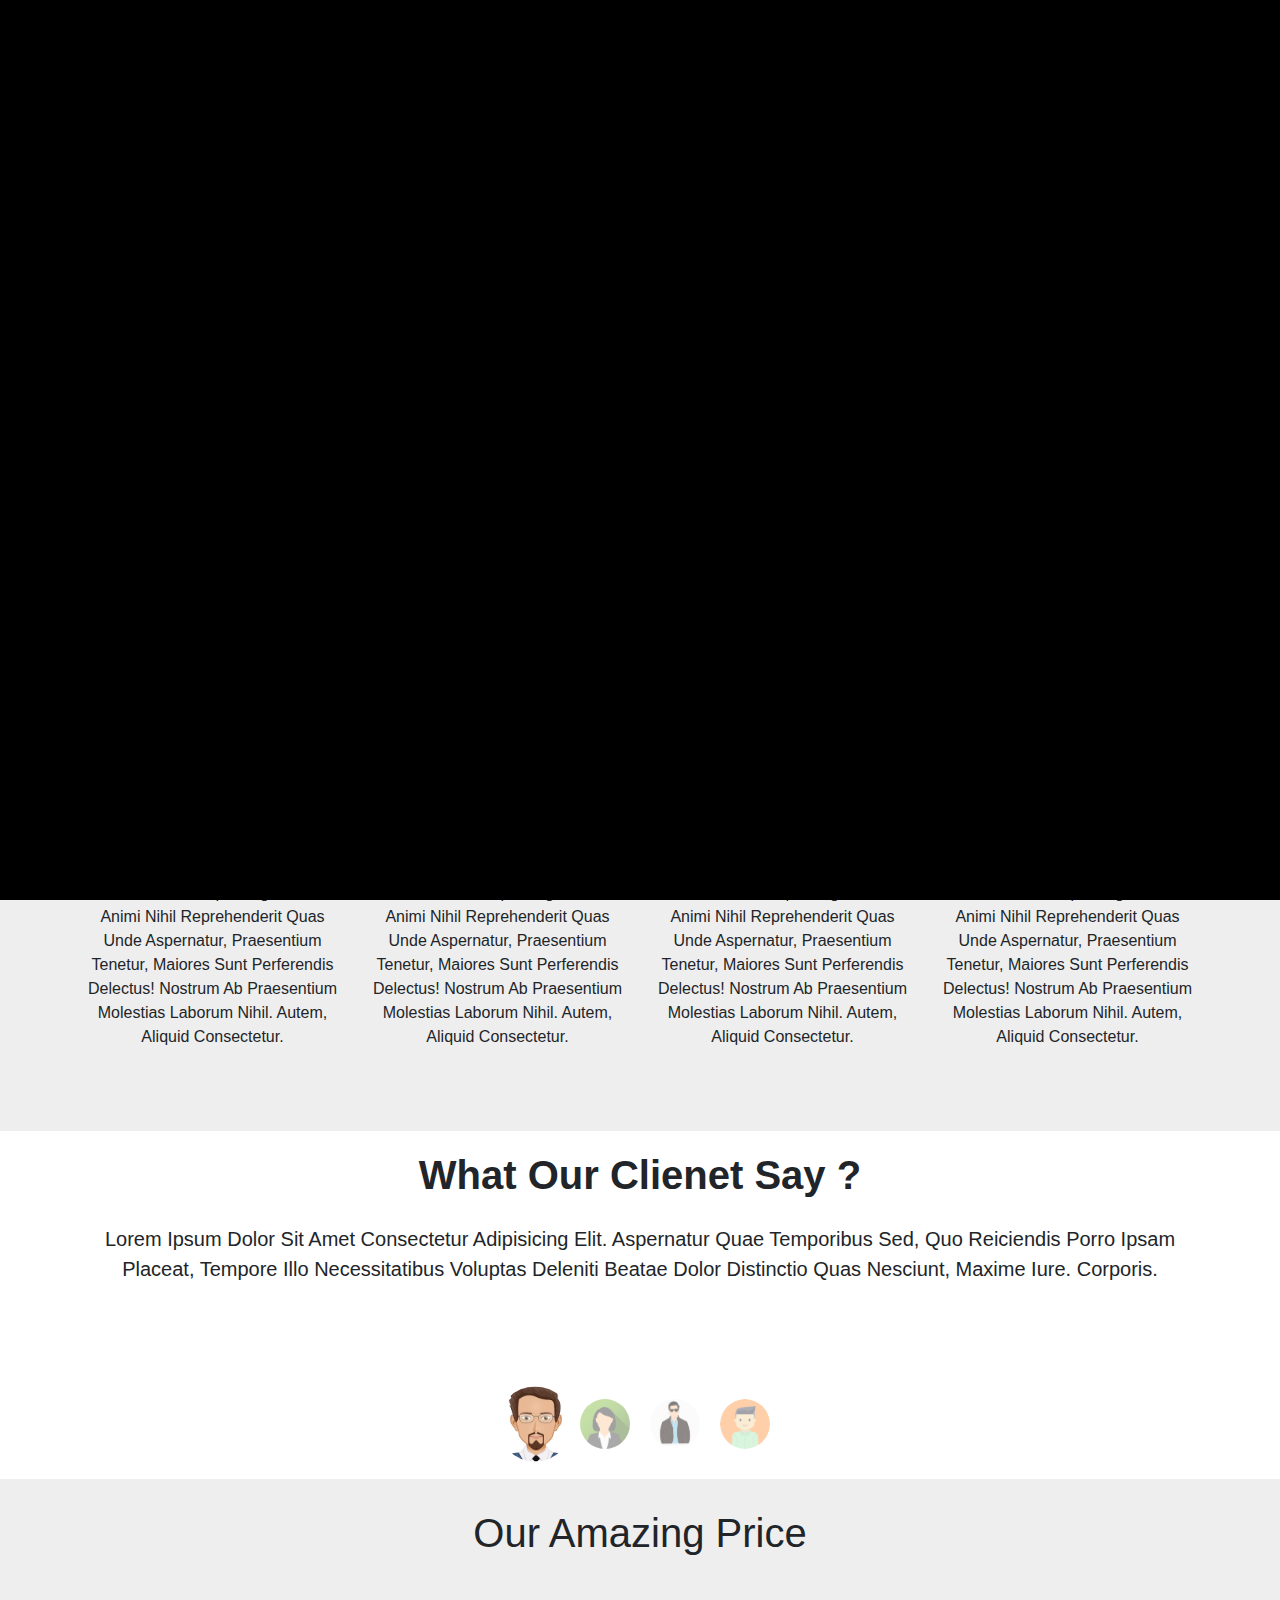
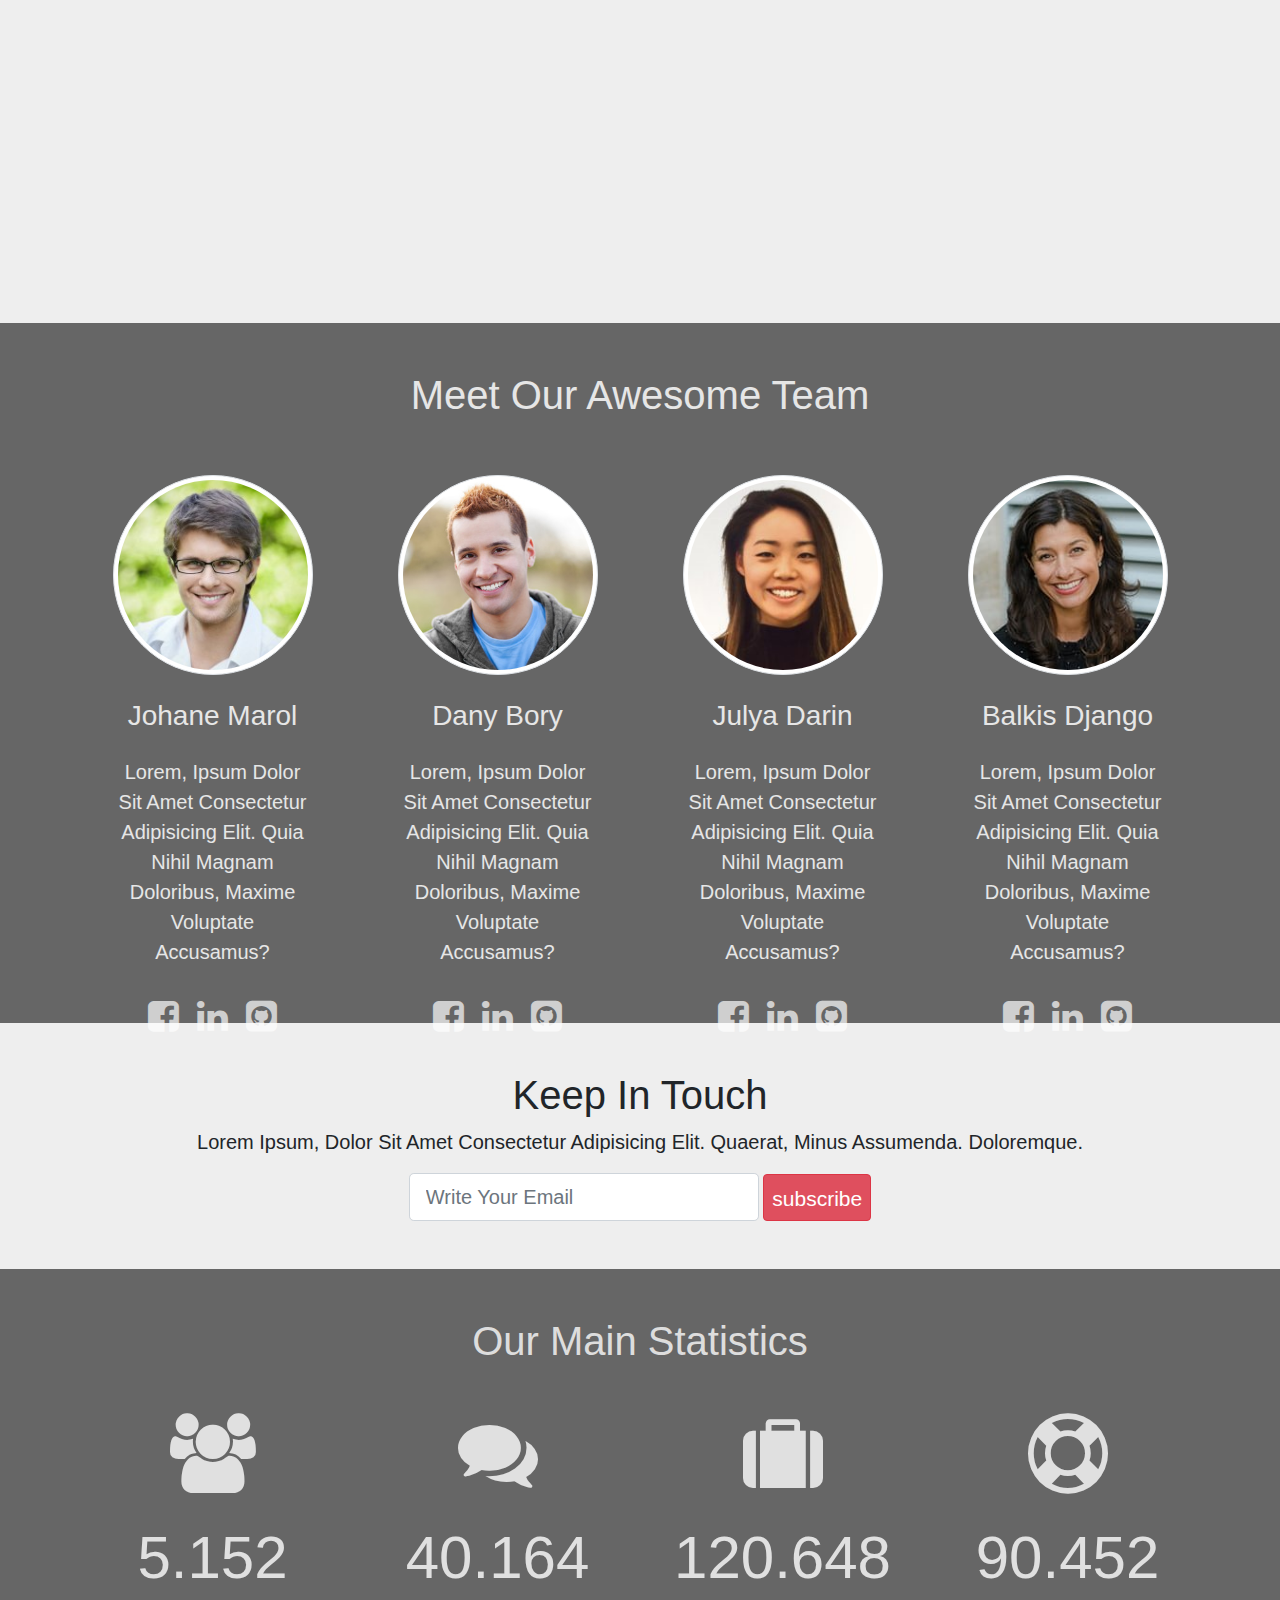
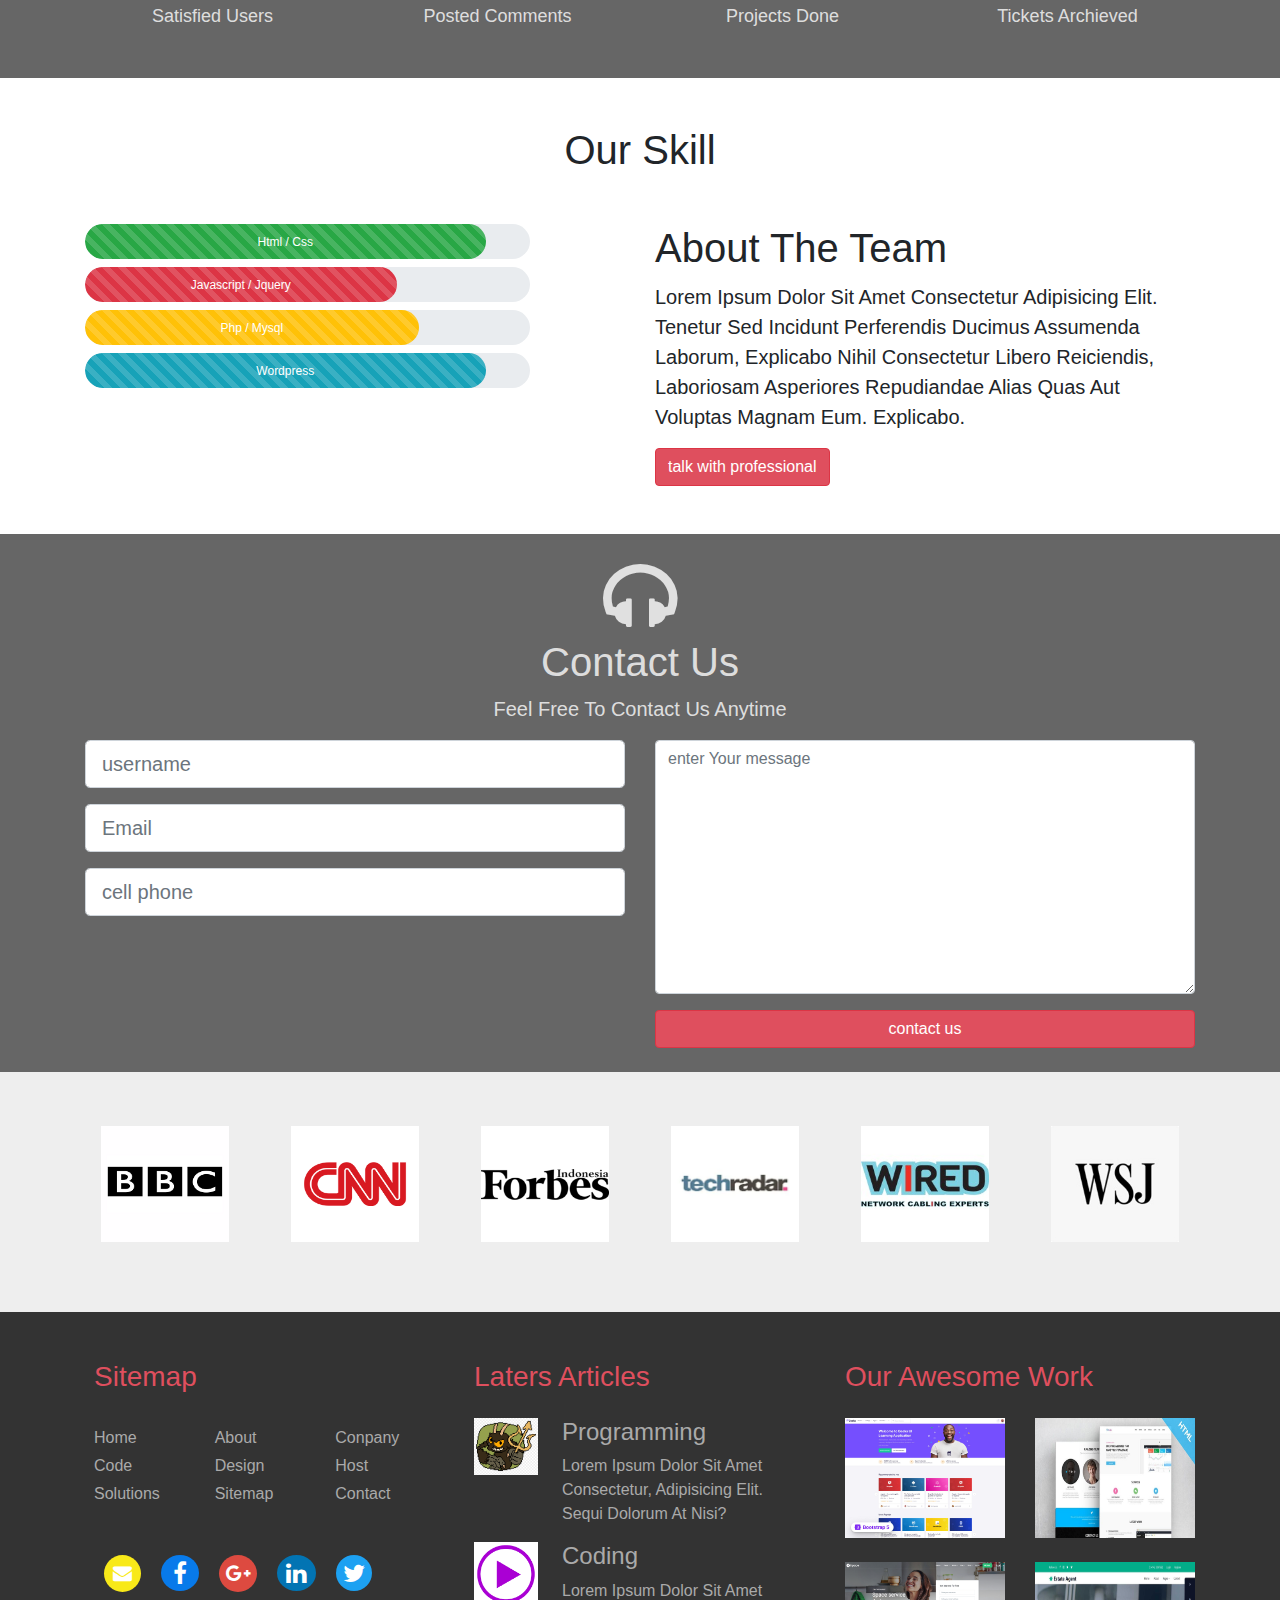
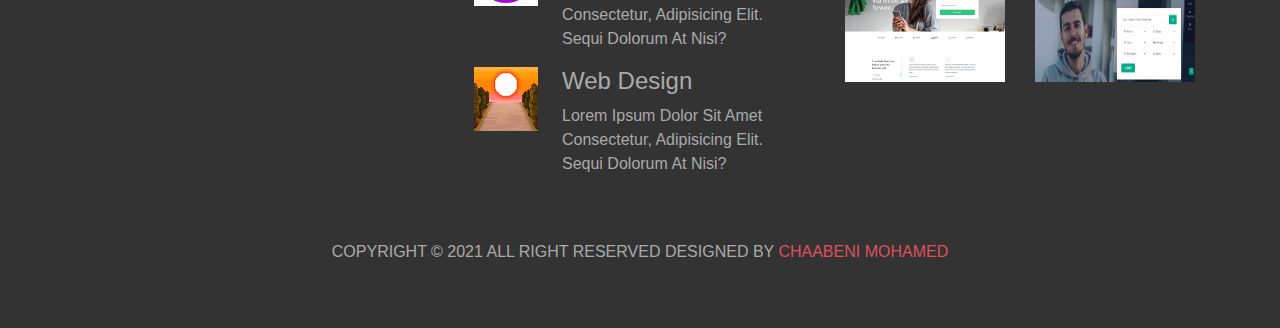
==== index.html @ 526e6161 "add progect to github" ====
<!DOCTYPE html>
<html lang="en">
<head>
    <meta charset="UTF-8">
    <meta http-equiv="X-UA-Compatible" content="IE=edge">
    <meta name="viewport" content="width=device-width, initial-scale=1.0">
    <!-- mobile meta -->
    <meta name="viewport" content="width=device-width, initial-scale=1, shrink-to-fit=no">
    <title>Document</title>
    <link rel="stylesheet" href="https://cdnjs.cloudflare.com/ajax/libs/font-awesome/4.7.0/css/font-awesome.min.css">
    <link rel="stylesheet" href="/css/bootstrap.css">
    <link rel="stylesheet" href="/css/style.css">
    <link rel="stylesheet" href="/css/colors-thime.css">
    <link rel="stylesheet" href="/css/animate.css">
  </head>
<body>
  <!-- start tool box -->
  <section class="option-box non ">
    <div class="color-option">
      <h4>color option</h4>
      <ul class="list-unstyled">
        <li data-value="/css/colors-thime.css"></li>
        <li data-value="/css/blue-thime.css"></li>
        <li data-value="/css/green-thime.css"></li>
        <li data-value="/css/aqua-thime.css"></li>
        <li data-value="/css/indigo-thime.css"></li>
      </ul>
    </div>
    <i class="fa fa-gear fa-2x gear-check "></i>
  </section>
  <!-- end tool box -->
  <!-- start navbar -->
  <nav class="navbar navbar-expand-lg navbar-dark bg-dark fixed-top">
    <div class="container">
    <a class="navbar-brand" href="#">Nav<span>bar</span></a>
    <button class="navbar-toggler" type="button" data-toggle="collapse" data-target="#navbarSupportedContent" aria-controls="navbarSupportedContent" aria-expanded="false" aria-label="Toggle navigation">
      <span class="navbar-toggler-icon"></span>
    </button>
    
    <div class="collapse navbar-collapse" id="navbarSupportedContent">
      <ul class="navbar-nav ml-auto">
        <li class="nav-item active order-lg-0">
          <a class="nav-link" href="#">Home <span class="sr-only">(current)</span></a>
        </li>
        <li class="nav-item order-lg-2">
          <a class="nav-link d-block " href="#">about us</a>
        </li>
        <li class="nav-item order-lg-3">
          <a class="nav-link d-block" href="#">contact</a>
        </li>
        <li class="nav-item order-lg-4">
          <a class="nav-link d-block" href="#">colletion</a>
        </li>
        <li class="nav-item dropdown order-lg-1">
          <a class="nav-link dropdown-toggle d-block" href="#" id="navbarDropdown" role="button" data-toggle="dropdown" aria-haspopup="true" aria-expanded="false">
            services
          </a>
          <div class="dropdown-menu" aria-labelledby="navbarDropdown">
            <a class="dropdown-item" href="#">programming</a>
            <a class="dropdown-item" href="#">web design</a>
            <div class="dropdown-divider"></div>
            <a class="dropdown-item" href="#">mobile aplication</a>
            <a class="dropdown-item" href="#">ui ux</a>
          </div>
        </li>
      </ul>
    </div>
  </div>
</nav>  
      <!-- ent navbar -->
      <!-- start carousel -->
      <div id="carouselExampleIndicators" class="carousel slide" data-ride="carousel">
        <ol class="carousel-indicators">
          <li data-target="#carouselExampleIndicators" data-slide-to="0" class="bolets active"></li>
          <li data-target="#carouselExampleIndicators" data-slide-to="1" class="bolets"></li>
          <li data-target="#carouselExampleIndicators" data-slide-to="2" class="bolets"></li>
          <li data-target="#carouselExampleIndicators" data-slide-to="3" class="bolets"></li>
        </ol>
        <div class="carousel-inner">

          <div class="carousel-item w-100 h-100 active">
            <div class="position-relative img-1 w-100 h-100">
            
            </div>
          </div>

          <div class=" carousel-item w-100 h-100">
            <div class="position-relative img-2 h-100 w-100">
              
            </div>
          </div>

          <div class="carousel-item w-100 h-100">
            <div class="position-relative img-3 w-100 h-100">

            </div>
          </div>

          <div class="carousel-item w-100 h-100">
            <div class="position-relative img-4 w-100 h-100">
      
            </div>
          </div>

        </div>
        <a class="carousel-control-prev" href="#carouselExampleIndicators" role="button" data-slide="prev">
          <!-- <span class="flech carousel-control-prev-icon" aria-hidden="true"></span> -->
          <i class="fa fa-angle-left"></i>
          <span class="sr-only">Previous</span>
        </a>
        <a class="carousel-control-next" href="#carouselExampleIndicators" role="button" data-slide="next">
          <!-- <span class="flech carousel-control-next-icon" aria-hidden="true"></span> -->
          <i class="fa fa-angle-right"></i>
          <span class="sr-only">Next</span>
        </a>
      </div>
      <!-- end carousel -->
      <!-- strt about -->
<section class="about text-center ">
  <div class="container">
    <h1 class="wow bounceInLeft">meet our new template <span>chaabeni lnc.</span></h1>
    <p class="lead wow bounceInRight">hello let me introduce our new template chaabeni lnc. created with all love <strong>bootstrap</strong> 4.0.0</p>
  </div>
</section>
      <!-- end about -->
      <!-- start section features -->
<section class="features">
  <div class="container">
    <h2 class="h1 text-center"> ourfeatures</h2>

    <div class="row">

      <div class="col-lg-3 col-md-6 py-3 wow bounceInLeft">

        <div class="feat text-center">
          <i class="fa fa-check"></i>
          <h3>100% responsive</h3>
          <p>Lorem ipsum dolor sit amet consectetur adipisicing elit. Id, animi nihil reprehenderit quas unde aspernatur, praesentium tenetur, maiores sunt perferendis delectus! Nostrum ab praesentium molestias laborum nihil. Autem, aliquid consectetur.
          </p>
        </div>
        
      </div>

      <div class="col-lg-3 col-md-6 py-3 wow bounceInUp">

        <div class="feat text-center">
          <i class="fa fa-thumbs-o-up"></i>
          <h3>retina ready</h3>
          <p>Lorem ipsum dolor sit amet consectetur adipisicing elit. Id, animi nihil reprehenderit quas unde aspernatur, praesentium tenetur, maiores sunt perferendis delectus! Nostrum ab praesentium molestias laborum nihil. Autem, aliquid consectetur.
          </p>
        </div>
        
      </div>

      <div class="col-lg-3 col-md-6 py-3 wow bounceInDown">

        <div class="feat text-center">
          <i class="fa fas fas fa-eye"></i>
          <h3>awesome display</h3>
          <p>Lorem ipsum dolor sit amet consectetur adipisicing elit. Id, animi nihil reprehenderit quas unde aspernatur, praesentium tenetur, maiores sunt perferendis delectus! Nostrum ab praesentium molestias laborum nihil. Autem, aliquid consectetur.
          </p>
        </div>
        
      </div>

      <div class="col-lg-3 col-md-6 py-3 wow bounceInRight">

        <div class="feat text-center">
          <i class="fa fa-pencil"></i>
          <h3>well documented</h3>
          <p>Lorem ipsum dolor sit amet consectetur adipisicing elit. Id, animi nihil reprehenderit quas unde aspernatur, praesentium tenetur, maiores sunt perferendis delectus! Nostrum ab praesentium molestias laborum nihil. Autem, aliquid consectetur.
          </p>
        </div>
        
      </div>

    </div>
  </div>
  
</section>
      <!--end section features -->
      <!-- start testimonial -->
<section class="testimonial text-center">

  <div class="container">

    <h2 class="h1">what our clienet say ? </h2>

        <!-- testimonial carousal -->
    <div id="testimonial_carousal" class="carousel slide" data-ride="carousel">

      <div class="carousel-inner">

        <div class="carousel-item w-100 h-100 active">
          <p class="lead">Lorem ipsum dolor sit amet consectetur adipisicing elit. Aspernatur quae temporibus sed, quo reiciendis porro ipsam placeat, tempore illo necessitatibus voluptas deleniti beatae dolor distinctio quas nesciunt, maxime iure. Corporis.</p>
        </div>

        <div class=" carousel-item w-100 h-100">
          <p class="lead">Lorem ipsum dolor sit amet consectetur adipisicing elit. Aspernatur quae temporibus sed, quo reiciendis porro ipsam placeat, tempore illo necessitatibus voluptas deleniti beatae dolor distinctio quas nesciunt, maxime iure. Corporis.</p>
        </div>

        <div class="carousel-item w-100 h-100">
          <p class="lead">Lorem ipsum dolor sit amet consectetur adipisicing elit. Aspernatur quae temporibus sed, quo reiciendis porro ipsam placeat, tempore illo necessitatibus voluptas deleniti beatae dolor distinctio quas nesciunt, maxime iure. Corporis.</p>
        </div>

        <div class="carousel-item w-100 h-100">
          <p class="lead">Lorem ipsum dolor sit amet consectetur adipisicing elit. Aspernatur quae temporibus sed, quo reiciendis porro ipsam placeat, tempore illo necessitatibus voluptas deleniti beatae dolor distinctio quas nesciunt, maxime iure. Corporis.</p>
        </div>

      </div>

      <ol class="carousel-indicators">
        <li data-target="#testimonial_carousal" data-slide-to="0" class="bolets active">
        <img src="/images/unnamed.jpg" alt="">
        </li>
        <li data-target="#testimonial_carousal" data-slide-to="1" class="bolets">
          <img src="/images/img_avatar2.png" alt="">
        </li>
        <li data-target="#testimonial_carousal" data-slide-to="2" class="bolets">
          <img src="/images/man-character.png" alt="">
        </li>
        <li data-target="#testimonial_carousal" data-slide-to="3" class="bolets">
          <img src="/images/user.png" alt="">
        </li>
      </ol>

    </div>

  </div>

</section>
      <!-- end testimonial -->
      <!-- start price table -->
<section class="price-table">
  <div class="container">
    <h2 class="h1 text-center">our amazing price</h2>

    <div class="row">

      <div class="col-lg-3 col-md-6 col-sm-12 wow wow bounceInDown">
        <div class="price-box text-center my-lg-0 my-sm-2 my-2">
          <h3>hosting</h3>
          <p>10$</p>
          <ul class="list-unstyled">
            <li>space: 12GB</li>
            <li>emails: 10</li>
            <li>ips: 1IP </li>
            <li>databases: 5</li>
            <li>ftp accounts: 2</li>
          </ul>
          <a href="#"  class="btn btn-danger">order now</a>
        </div>
      </div>

      <div class="col-lg-3 col-md-6 col-sm-12 wow bounceInUp">
        <div class="price-box text-center my-lg-0 my-sm-2 my-2">
          <h3>vps</h3>
          <p>50$</p>
          <ul class="list-unstyled">
            <li>space: 55GB</li>
            <li>emails: 50</li>
            <li>ips: 9IP </li>
            <li>databases: 15</li>
            <li>ftp accounts: 8</li>
          </ul>
          <a href="#"  class="btn btn-danger">order now</a>
        </div>
      </div>

      <div class="col-lg-3 col-md-6 col-sm-12 wow bounceInDown">
        <div class="price-box text-center my-lg-0 my-sm-2 my-2">
          <h3>dedicated</h3>
          <p>70$</p>
          <ul class="list-unstyled">
            <li>space: 75GB</li>
            <li>emails: 70</li>
            <li>ips: 20IP </li>
            <li>databases: 30</li>
            <li>ftp accounts: 14</li>
          </ul>
          <a href="#"  class="btn btn-danger">order now</a>
        </div>
      </div>

      <div class="col-lg-3 col-md-6 col-sm-12 wow bounceInUp">
        <div class="price-box text-center my-lg-0 my-sm-2 my-2">
          <h3>cloud </h3>
          <p>100$</p>
          <ul class="list-unstyled">
            <li>space: 120GB</li>
            <li>emails: 100</li>
            <li>ips: 40IP </li>
            <li>databases: 60</li>
            <li>ftp accounts: 32</li>
          </ul>
          <a href="#"  class="btn btn-danger">order now</a>
        </div>
      </div>

    </div>

  </div>
</section>
      <!-- end price table -->
      <!-- start our team -->
<section class="our-team text-center ">
  
  <div class="team py-5">

    <div class="container">

      <h2 class="h1">meet our awesome team</h2>
      <div class="row">

        <div class="col-lg-3 col-sm-6 col-12 my-sm-5 mx-auto my-5">

          <div class="person">

            <img class="img-thumbnail" src="/images/person-1.jpg" alt="person-1">

            <h3 class="my-4">johane marol</h3>

            <p class="lead">Lorem, ipsum dolor sit amet consectetur adipisicing elit. Quia nihil magnam doloribus, maxime voluptate accusamus?</p>

            <ul class="list-unstyled">

              <li><a href="#"><i class="fa fa-facebook-square"></i></a></li>
              <li><a href="#"><i class="fa fa-linkedin"></i></a></li>
              <li><a href="#"><i class="fa fa-github-square"></i></a></li>  

            </ul>

          </div>

        </div>

        <div class="col-lg-3 col-sm-6 col-12 my-sm-5 mx-auto my-5">

          <div class="person">

            <img class="img-thumbnail" src="/images/person-2.jpg" alt="person-2">

            <h3 class="my-4">dany bory</h3>

            <p class="lead">Lorem, ipsum dolor sit amet consectetur adipisicing elit. Quia nihil magnam doloribus, maxime voluptate accusamus?</p>

            <ul class="list-unstyled">

              <li><a href="#"><i class="fa fa-facebook-square"></i></a></li>
              <li><a href="#"><i class="fa fa-linkedin"></i></a></li>
              <li><a href="#"><i class="fa fa-github-square"></i></a></li>  

            </ul>

          </div>

        </div>

        <div class="col-lg-3 col-sm-6 col-12 my-sm-5 mx-auto my-5">

          <div class="person">

            <img class="img-thumbnail" src="/images/person-3.jpg" alt="person-3">

            <h3 class="my-4">julya darin</h3>

            <p class="lead">Lorem, ipsum dolor sit amet consectetur adipisicing elit. Quia nihil magnam doloribus, maxime voluptate accusamus?</p>

            <ul class="list-unstyled">

              <li><a href="#"><i class="fa fa-facebook-square"></i></a></li>
              <li><a href="#"><i class="fa fa-linkedin"></i></a></li>
              <li><a href="#"><i class="fa fa-github-square"></i></a></li>  

            </ul>

          </div>

        </div>

        <div class="col-lg-3 col-sm-6 col-12 my-sm-5 mx-auto my-5">
          
          <div class="person">
            <img class="img-thumbnail" src="/images/person-4.jpg" alt="person-4">

            <h3 class="my-4">balkis django</h3>

            <p class="lead">Lorem, ipsum dolor sit amet consectetur adipisicing elit. Quia nihil magnam doloribus, maxime voluptate accusamus?</p>

            <ul class="list-unstyled">

              <li><a href="#"><i class="fa fa-facebook-square"></i></a></li>
              <li><a href="#"><i class="fa fa-linkedin"></i></a></li>
              <li><a href="#"><i class="fa fa-github-square"></i></a></li>  

            </ul>

          </div>

        </div>

      </div>

    </div>

  </div>

</section>
      <!-- end our team -->
      <!-- start subscribe -->
<section class="subscribe text-center py-5">

  <div class="container">

    <h2 class="h1">keep in touch</h2>

    <p class="lead">Lorem ipsum, dolor sit amet consectetur adipisicing elit. Quaerat, minus assumenda. Doloremque.</p>

    <form class="form-inline d-inline-block mx-auto input-group-lg" action="">

      <input class="form-control" type="text" placeholder="Write Your Email">

      <button class="btn btn-danger input-group-lg">subscribe</button>

    </form>

  </div>

</section>
      <!-- end subscribe -->
      <!-- start stats -->
<section class="stats text-center ">

  <div class="overlay py-5">
    
    <div class="container">

      <h2 class="h1 mb-5">our main statistics</h2>

      <div class="row">

        <div class="col-lg-3 col-md-6 col-sm-12 mb-lg-0 mb-sm-4 mb-4">

          <div class="stats-data">
            <i class="fa fa-users fa-5x"></i>
            <p>5.152</p>
            <span>satisfied users</span>
          </div>

        </div>

        <div class="col-lg-3 col-md-6 col-sm-12 mb-lg-0 mb-sm-4 mb-4">

          <div class="stats-data">
            <i class="fa fa-comments fa-5x"></i>
            <p>40.164</p>
            <span>posted comments</span>
          </div>

        </div>

        <div class="col-lg-3 col-md-6 col-sm-12 mb-lg-0 mb-sm-4 mb-4">

          <div class="stats-data">
            <i class="fa fa-suitcase fa-5x"></i>
            <p>120.648</p>
            <span>projects done</span>
          </div>

        </div>

        <div class="col-lg-3 col-md-6 col-sm-12 mb-lg-0 mb-sm-4 mb-4">

          <div class="stats-data">
            <i class="fa fa-support  fa-5x"></i>
            <p>90.452</p>
            <span>tickets archieved</span>
          </div>

        </div>

      </div>


    </div>

  </div>

</section>
      <!-- end stats -->
      <!-- start our skill -->
  <section class="our-skill py-5 ">

    <div class="container">

      <h2 class="h1 text-center">our skill</h2>

      <div class="row">
        <!-- start progress skill -->
        <div class="col-md-5">
          <div class="skills">

            <div class="progress mb-2">
              <div class="progress-bar progress-bar-striped progress-bar-animated bg-success" role="progressbar" aria-valuenow="50" aria-valuemin="0" aria-valuemax="100" style="width:90%">
                html / css 
              </div>
            </div>

            <div class="progress mb-2">
              <div class="progress-bar progress-bar-striped progress-bar-animated bg-danger" role="progressbar" aria-valuenow="70" aria-valuemin="0" aria-valuemax="100" style="width:70%">
                javascript / jquery
              </div>
            </div>

            <div class="progress mb-2">
              <div class="progress-bar progress-bar-striped progress-bar-animated bg-warning" role="progressbar" aria-valuenow="75" aria-valuemin="0" aria-valuemax="100" style="width:75%">
                php / mysql 
              </div>
              
            </div>

            <div class="progress mb-2">
              <div class="progress-bar progress-bar-striped progress-bar-animated bg-info" role="progressbar" aria-valuenow="90" aria-valuemin="0" aria-valuemax="100" style="width:90%">
                wordpress
              </div>
              
            </div>

          </div>
        </div>
        <!-- end progress skill -->

        <!-- start team info -->
        <div class="col-md-6 offset-md-1">

          <div class="skils-info">
            <h2 class="h1">about the team </h2>
            <p class="lead">Lorem ipsum dolor sit amet consectetur adipisicing elit. Tenetur sed incidunt perferendis ducimus assumenda laborum, explicabo nihil consectetur libero reiciendis, laboriosam asperiores repudiandae alias quas aut voluptas magnam eum. Explicabo.</p>
            <button class="btn btn-danger">talk with professional</button>
          </div>

        </div>
        <!-- end team info -->
        
      </div>

  </div>

  </section>
      <!-- end our skill -->
      <!-- start contact us -->
<section class="contact-us text-center ">

  <div class="overlay py-4">

    <div class="container">

        <i class="fa fa-headphones fa-5x"></i>
        <h2 class="h1">contact us</h2>
        <p class="lead">feel free to contact us anytime</p>

        <form role="form">

          <div class="row">

            <div class="col-md-6 col-sm12">

              <div class="form-group">
                <input type="text" class="form-control form-control-lg" placeholder="username">
              </div>

              <div class="form-group">
                <input type="text" class="form-control form-control-lg" placeholder="Email">
              </div>

              <div class="form-group">
                <input type="text" class="form-control form-control-lg" placeholder="cell phone">
              </div>

            </div>

            <div class="col-md-6 col-sm12">
              <div class="form-group">
                <textarea class="form-control" cols="30" rows="10" placeholder="enter Your message"></textarea>
              </div>
              <button class="btn btn-danger btn-block">contact us</button>
            </div>

          </div>

        </form>

    </div>

  </div>

</section>
      <!-- end contact us -->
      <!-- start our client -->
<section class="our-client py-5">

  <div class="container">
    
    <ul class="list-unstyled">
      <div class="row">
      
        <li class="col-md-2 col-6">
          <img class="" src="/images/our client/bbc.png" alt="">
        </li>
        <li class="col-md-2 col-6">
          <img src="/images/our client/cnn.png" alt="">
        </li>
        <li class="col-md-2 col-6">
          <img src="/images/our client/forbes.png" alt="">
        </li>
        <li class="col-md-2 col-6">
          <img src="/images/our client/TechRadar.webp" alt="">
        </li>
        <li class="col-md-2 col-6">
          <img src="/images/our client/wired.jpg" alt="">
        </li>
        <li class="col-md-2 col-6">
          <img src="/images/our client/wsj.jpg" alt="">
        </li>
      </div>

      </ul>

  </div>

</section>
      <!-- end our client -->
      <!-- start footer -->
<section class="footer py-5">

  <div class="container">

    <div class="row">
      <div class="col-lg-4 col-md-6 px-4">
        <h3 class="pb-4 ">sitemap</h3>
        <ul class="list-unstyled">
          <div class="row">
            <li class="col-4 mb-1">home</li>
            <li class="col-4 mb-1">about</li>
            <li class="col-4 mb-1">conpany</li>
            <li class="col-4 mb-1">code</li>
            <li class="col-4 mb-1">design</li>
            <li class="col-4 mb-1">host</li>
            <li class="col-4 mb-1">solutions</li>
            <li class="col-4 mb-1">sitemap</li>
            <li class="col-4 mb-1">contact</li>
          </div>
        </ul>

        <ul class="list-unstyled icons">
          <li><i class="fa fa-envelope"></i></li>
          <li><i class="fa fa-facebook-f"></i></li>
          <li><i class="fa fa-google-plus"></i></li>
          <li><i class="fa fa-linkedin"></i></li>
          <li><i class="fa fa-twitter"></i></li>
        </ul>

      </div>

      <dic class="col-lg-4 col-md-6 px-4">

        <h3 class="mb-4">laters articles</h3>

        <di class="media">

          <a href="#">
            <img class="" src="/images/small images/image-small-1.png" alt="">
          </a>

          <div class="media-body ml-4">
            <h4 class="">programming</h4>
            <p>Lorem ipsum dolor sit amet consectetur, adipisicing elit. Sequi dolorum at  nisi?</p>
          </div>

        </di>

        <di class="media">

          <a href="#">
            <img class="" src="/images/small images/image-small-2.png" alt="">
          </a>

          <div class="media-body ml-4">
            <h4 class="">coding</h4>
            <p>Lorem ipsum dolor sit amet consectetur, adipisicing elit. Sequi dolorum at  nisi?</p>
          </div>

        </di>

        <di class="media">

          <a href="#">
            <img class="" src="/images/small images/image-small-3.png" alt="">
          </a>

          <div class="media-body ml-4">
            <h4 class="">web design</h4>
            <p>Lorem ipsum dolor sit amet consectetur, adipisicing elit. Sequi dolorum at  nisi?</p>
          </div>

        </di>

      </dic>
      <dic class="col-lg-4 our-work">

        <h3 class="mb-4">our awesome work</h3>
        <div class="row">
          <img class="col-6 mb-4" src="/images/our work/work-1.jpg" alt="work-1">
          <img class="col-6 mb-4" src="/images/our work/work-2.jpg" alt="work-2">
          <img class="col-6" src="/images/our work/work-3.jpg" alt="work-3">
          <img class="col-6" src="/images/our work/work-4.jpg" alt="work-4">
        </div>
      </dic>
    </div>

    <div class="COPYRIGHT mt-5">
      <p>COPYRIGHT © 2021 ALL RIGHT RESERVED DESIGNED BY <span>CHAABENI MOHAMED</span></p>
    </div>

  </div>

</section>
      <!-- end footer -->
          <!-- start loader -->
<section class="loading">
  <div class="loader">Loading...</div>
</section>
          <!-- end loader -->
          <!-- start button to top -->
<div class="to-top">
  
    <i class="	fa fa-chevron-up"></i>
  
</div>

          <!-- end button to top -->

          
    <script src="/js/jquery-min.js"></script>
    <script src="/js/jquery.nicescroll.min.js" ></script>
    <script src="/js/bootstrap.min.js"></script>
    <script src="/js/wow.min.js"></script>
    <script>new WOW().init();</script>
    <script src="/js/carousel.js"></script>
</body>
</html>
---- css/style.css ----
/* general */

body {
    padding-top: 63px;
    text-transform: capitalize;
    overflow: hidden;
}

.fjd {
    color: rgb(0, 0, 0);
}

h1 {
    font-size: 2em ;
}

.overlay {
    background-color: rgb(0, 0, 0,0.6);
    color: rgb(255, 255, 255,0.8);
}

html {
    scroll-behavior: smooth;
}

.features , .price-table {
    overflow: hidden;
}

/* start tool box */

.non {
    left: -167px;
}

.shaw {
    left: 0px;
}

.option-box {
    position: fixed;
    top: 100px;
    z-index: 9999;
    transition: all .3s;
}

.option-box .color-option {
    float: left;
    background-color: black;
    color: #fff;
    overflow: hidden;
    padding: 10px;
    border: 2px solid ;
}

.option-box .color-option ul {
    margin-top: 15px;
    margin-bottom: 0px;
}

.option-box .color-option ul li {
    width: 20px;
    height: 20px;
    display: inline-block;
    margin-right: 5px;
    border-radius: 50%;
    cursor: pointer;
}

.option-box .gear-check {
    padding: 10px;
    cursor: pointer;
}

            /* end tool box */

            /* start navbar */
.box {
    background-color: blue;
    padding: 10px ;
    color: #fff ;
    outline: 2px solid #fff;
    text-align: center;
}

.nav-item a {
    display: inline-block;
}

.nav-item.dropdown a , .nav-item a {
    transition: .5s;
}

.nav-item a:hover:not(.nav-item.active a ,
.nav-link.dropdown-toggle , .dropdown-item , .nav-link.disabled )  {
    background-color: rgba(255, 255, 255, 0.575);
}

.nav-item.dropdown a.dropdown-item:hover {
    padding-left: 40px;
}

.dropdown-menu.show {
    box-shadow: 3px 3px 8px rgb(114, 114, 114);
}

.nav-link.disabled {
    cursor: no-drop;
}

.navbar-brand {
    font-size: 25px;
}

            /* end navbar */
            /* start carousel */
.carousel.slide {
    height: 377px;
}

.img-1 {
    background-image: url(/images/01.jpg);
}

.img-2 {
    background-image: url(/images/02.jpg);
}

.img-3 {
    background-image: url(/images/03.jpg);
}

.img-4 {
    background-image: url(/images/05.jpg);
}

.img-1 ,.img-2 , .img-3 , .img-4 {
    background-repeat: no-repeat;
    background-size: cover;
    background-position: center;
}

.carousel-inner {
    width: 100%;
    height: 100%;
}

.bolets {
    cursor: pointer;
    border-radius: 2px;
    transition: height .3s ;
}

.bolets:hover , .bolets.active  {
    height: 5px;
}


.carousel-control-next .fa , .carousel-control-prev .fa {
    font-size: 38px;
    background: rgba(0, 0, 0,0.4);
    color: rgba(255, 255, 255,0.5);
    border-radius: 100%;
    height: 50px;
    width: 50px;
    display: flex;
    justify-content: center;
    align-items: center;
    transition: .5s;
}

.carousel-control-next:hover > .fa ,  
.carousel-control-prev:hover > .fa {
    color:#fff;
}
            /* end carousel */
            /* start about */
.about {
    margin: 60px 0px;
}

.about h1 {
    font-weight: bold;
}
.about .lead {
    font-size: 25px;
}
            /* end about */
            /* start section features */
.features {
    padding: 50px 0px;
    background-color: #eee;
}

.feat .fa {
    font-size: 35px;
    margin-bottom: 15px;
}
            /* end section features */
            /* start testimonial */
.testimonial {
    padding: 20px 0px ;
}

.testimonial .h1 {
    font-weight: bold;
    margin-bottom: 25px;
}

.testimonial .carousel {
    height: 175px;
}

.testimonial .carousel .carousel-item {
    background-color: #fff;
}

.testimonial .carousel-indicators {
    position: static;
    width: 100%;
    margin: auto;
}

.testimonial .carousel .bolets {
    width: 50px;
    height: 50px;
    text-indent: 0px;
    opacity: .5;
    margin: 0px 10px ;
    transition: transform .5s;
    border-radius: 50%;
    overflow: hidden;
}

.testimonial .carousel .bolets img {
    max-width: 100%;
    max-height: 100% ;
}

.testimonial .carousel .bolets.active {
    opacity: 1;
    transform: scale( 1.5 ) ;
}

.testimonial .carousel .bolets:hover {
    transform: scale( 1.5 ) ;
}
            /* end testimonial */
            /* start price table */
.price-table {
    margin-top: 60px;
    background-color: #eee ;
    padding: 30px 0px ;
}

.price-table .h1 {
    margin-bottom: 30px;
}

.price-table .price-box {
    background-color:#fff;
    padding: 10px;
    border: 1px solid #ddd;
}

.price-box h3 {
    margin-bottom: 15px ;
}

.price-box p {
    font-size: 30px;
}

            /* end price table */
            /* start our team */
.our-team {
    background: url(/images/technology.jpg) no-repeat center fixed ;
    background-size:cover ;
}

.our-team .team {
    background-color: rgb(0, 0, 0,0.6);
    min-height: 600px;
    color: rgb(230, 230, 230);
    min-height: 700px;
    
}

.our-team .person {
    width: 200px;
    height: 200px;
    text-align: center;
    margin: auto;
}

.our-team .person img {
    width: 100%;
    max-height: 100%;
    border-radius: 50%;
}

.our-team .person ul li {
    display: inline-block;
    padding: 7px;
    font-size: 36px;
}

.our-team .person ul li a {
    color: rgb(255, 255, 255,0.7);
    transition: color 0.3s ;
}

.our-team .person ul li a:hover {
    color: rgb(255, 255, 255);
}


            /* end our team */
            /* start subscribe */
.subscribe {
    background-color: #eee;
}

.subscribe input  {
    width: 350px !important ;
}

.subscribe button {
    font-size: 21px;
    padding: 8px;
    height: 47px;   
}
            /* end subscribe */
            /* start stats */
.stats {
    background: url(/images/stats.jpg) no-repeat center center fixed ;
    background-size: cover;
    min-height: 300px;
}

.stats .overlay {
    background-color: rgb(0, 0, 0,0.6);
    color: rgb(255, 255, 255,0.8);
    min-height: 300px;
}

.stats .stats-data {
    transition: color .5s;
    color: rgb(255, 255, 255,0.8);
}

.stats .stats-data:hover {
    color: #fff;
}

.stats .stats-data p {
    margin-top: 20px ;
    margin-bottom: 0px;
    font-size: 60px;
}

.stats span {
    font-size: 18px;
}
            /* end stats */
            /* start our skill */   
.our-skill .h1 {
    margin-bottom: 50px;
}

.our-skill .progress-bar ,
.our-skill .progress{
    border-radius: 50px;
}

.our-skill .progress {
    height: 35px;
}

.skils-info .h1 {
    margin-bottom: 10px;
}
            /* end our skill */
            /* start contact us */
.contact-us {
    background: url(/images/contact.png) no-repeat center center fixed;
    background-size:cover ;
    min-height: 300px;
}

.contact-us .overlay {
    min-height: inherit;
}
            /* end contact us */
            /* start our client */
.our-client {
    background: #eee;
}

.our-client ul li {
    display: flex;
    justify-content: center;
    align-items: center;
}

.our-client ul li img {
    width: 80%;
    height: 90%;
    margin: auto;
}
            /* end our client */
            /* start footer */
.footer {
    background: #333;
    color:#aaa;
}

.footer li {
    transition: all 0.5s;
    cursor: pointer;
}

.footer li:hover:not(.footer .icons li) {color: #fff;}

.footer .icons {
    margin-top: 35px;
    display: flex;
    align-items: center;
}

.footer .icons li {
    display: inline-block;
    margin: 10px;
}

.footer .icons .fa {
    color: #fff;
    padding: 6px;
    border-radius: 50%;
    font-size: 24px;
}

.footer .icons .fa-envelope {
    background-color: rgb(248, 233, 25);
    font-size: 19px;
    padding: 9px;
}

.footer .icons .fa-facebook-f {
    background-color: #087aea;
    padding: 6px 12px;
}

.footer .icons .fa-google-plus {
    background-color: #dd4a40;
    font-size: 19px;
    padding: 9px 7px;
}

.footer .icons .fa-linkedin {
    background-color: #0274b3;
    padding: 6px 9px;
}

.footer .icons .fa-twitter {
    background-color: #1da1f2 ;
    padding: 6px 7px;
}

.footer .media img {
    max-width: 64px;
    max-height: 64px;
}

.footer .our-work img {
    width: 100px;
}

.footer .COPYRIGHT {
    text-align: center;
}
            /* end footer */
            /* start loding */
.loading {
    position: fixed;
    top: 0px;
    left: 0px;
    background-color: rgba(0, 0, 0 );
    width: 100%;
    height: 100%;
    z-index: 9999;
}
            /* end loding */
            /* start loader */
.loader {
    color: #d56d6d;
    font-size: 90px;
    text-indent: -9999em;
    overflow: hidden;
    width: 1em;
    height: 1em;
    border-radius: 50%;
    margin: 406px auto;
    position: relative;
    -webkit-transform: translateZ(0);
    -ms-transform: translateZ(0);
    transform: translateZ(0);
    -webkit-animation: load6 1.7s infinite ease, round 1.7s infinite ease;
    animation: load6 1.7s infinite ease, round 1.7s infinite ease;
    }
    @-webkit-keyframes load6 {
    0% {
        box-shadow: 0 -0.83em 0 -0.4em, 0 -0.83em 0 -0.42em, 0 -0.83em 0 -0.44em, 0 -0.83em 0 -0.46em, 0 -0.83em 0 -0.477em;
    }
    5%,
    95% {
        box-shadow: 0 -0.83em 0 -0.4em, 0 -0.83em 0 -0.42em, 0 -0.83em 0 -0.44em, 0 -0.83em 0 -0.46em, 0 -0.83em 0 -0.477em;
    }
    10%,
    59% {
        box-shadow: 0 -0.83em 0 -0.4em, -0.087em -0.825em 0 -0.42em, -0.173em -0.812em 0 -0.44em, -0.256em -0.789em 0 -0.46em, -0.297em -0.775em 0 -0.477em;
    }
    20% {
        box-shadow: 0 -0.83em 0 -0.4em, -0.338em -0.758em 0 -0.42em, -0.555em -0.617em 0 -0.44em, -0.671em -0.488em 0 -0.46em, -0.749em -0.34em 0 -0.477em;
    }
    38% {
        box-shadow: 0 -0.83em 0 -0.4em, -0.377em -0.74em 0 -0.42em, -0.645em -0.522em 0 -0.44em, -0.775em -0.297em 0 -0.46em, -0.82em -0.09em 0 -0.477em;
    }
    100% {
        box-shadow: 0 -0.83em 0 -0.4em, 0 -0.83em 0 -0.42em, 0 -0.83em 0 -0.44em, 0 -0.83em 0 -0.46em, 0 -0.83em 0 -0.477em;
    }
    }
    @keyframes load6 {
    0% {
        box-shadow: 0 -0.83em 0 -0.4em, 0 -0.83em 0 -0.42em, 0 -0.83em 0 -0.44em, 0 -0.83em 0 -0.46em, 0 -0.83em 0 -0.477em;
    }
    5%,
    95% {
        box-shadow: 0 -0.83em 0 -0.4em, 0 -0.83em 0 -0.42em, 0 -0.83em 0 -0.44em, 0 -0.83em 0 -0.46em, 0 -0.83em 0 -0.477em;
    }
    10%,
    59% {
        box-shadow: 0 -0.83em 0 -0.4em, -0.087em -0.825em 0 -0.42em, -0.173em -0.812em 0 -0.44em, -0.256em -0.789em 0 -0.46em, -0.297em -0.775em 0 -0.477em;
    }
    20% {
        box-shadow: 0 -0.83em 0 -0.4em, -0.338em -0.758em 0 -0.42em, -0.555em -0.617em 0 -0.44em, -0.671em -0.488em 0 -0.46em, -0.749em -0.34em 0 -0.477em;
    }
    38% {
        box-shadow: 0 -0.83em 0 -0.4em, -0.377em -0.74em 0 -0.42em, -0.645em -0.522em 0 -0.44em, -0.775em -0.297em 0 -0.46em, -0.82em -0.09em 0 -0.477em;
    }
    100% {
        box-shadow: 0 -0.83em 0 -0.4em, 0 -0.83em 0 -0.42em, 0 -0.83em 0 -0.44em, 0 -0.83em 0 -0.46em, 0 -0.83em 0 -0.477em;
    }
    }
    @-webkit-keyframes round {
    0% {
        -webkit-transform: rotate(0deg);
        transform: rotate(0deg);
    }
    100% {
        -webkit-transform: rotate(360deg);
        transform: rotate(360deg);
    }
    }
    @keyframes round {
    0% {
        -webkit-transform: rotate(0deg);
        transform: rotate(0deg);
    }
    100% {
        -webkit-transform: rotate(360deg);
        transform: rotate(360deg);
    }
    }
            /* end loader */
            /* start button to top  */
.to-top {
    width: 50px;
    height: 50px;
    position: fixed;
    color: #fff;
    bottom: 10px;
    z-index: 999;
    text-align: center;
    line-height: 45px;
    font-size: 30px;
    cursor: pointer;
    right:-51px ;
    transition: all .5s;
}

.to-top:hover {

}


            /* end button to top */
            /* start media query */
/* Extra Small */
@media(max-width:767px){
            /* start dropdown menu */
.dropdown-menu {
    transition: all .5s;
}
            /* end dropdown-menu */
            /* start our team */
    .our-team .team {
        min-height: 1160px;
    }

    .our-team .team .h1 {
        margin-bottom: -17px;
    }

    .our-team .col-lg-3 {
        min-height: 488px ;
        }
            /* end our team */
            /* start subscribe */
    .subscribe input  {
        display: inline;
        width: 200px !important;
    }
            /* end subscribe */
}

/* Small */
@media(min-width:768px) and (max-width:991px){
            /* start our team */

    .our-team .team {
        min-height: 1160px;
    }

    .our-team .team .h1 {
        margin-bottom: -17px;
    }

    .our-team .col-lg-3 {
        min-height: 388px ;
    }
            /* end our team */
}

/* Medium */
@media(min-width:992px) and (max-width:1199px){}

/* Large */
@media(min-width:1200px){}

            /* end media query */
---- css/colors-thime.css ----
/* start default color */
.option-box .gear-check , 
.active , 
.btn-outline-success:hover ,
.nav-item.dropdown a:hover ,
.btn-danger ,
.btn-danger.disabled, 
.btn-danger:disabled  {
    background-color: #df4f5e ;
}

.option-box .gear-check , 
.btn-outline-success:hover ,
.nav-item.dropdown a:hover ,
.btn-danger.disabled, 
.btn-danger:disabled {
    color: #fff;
}

.to-top {
    background-color: rgba(	221,78,92 , 0.7) ;
}

.btn-outline-success ,
.btn-outline-success:hover , 
.option-box .color-option ,
.btn-danger.disabled, 
.btn-danger:disabled {
    border-color:  #df4f5e;
}

.navbar-brand span ,
.btn-outline-success ,
.about h1 span ,
.feat .fa ,
.price-box h3 ,
.footer h3 ,
.footer .COPYRIGHT span {
    color:  #df4f5e;
}

            /* end default color */
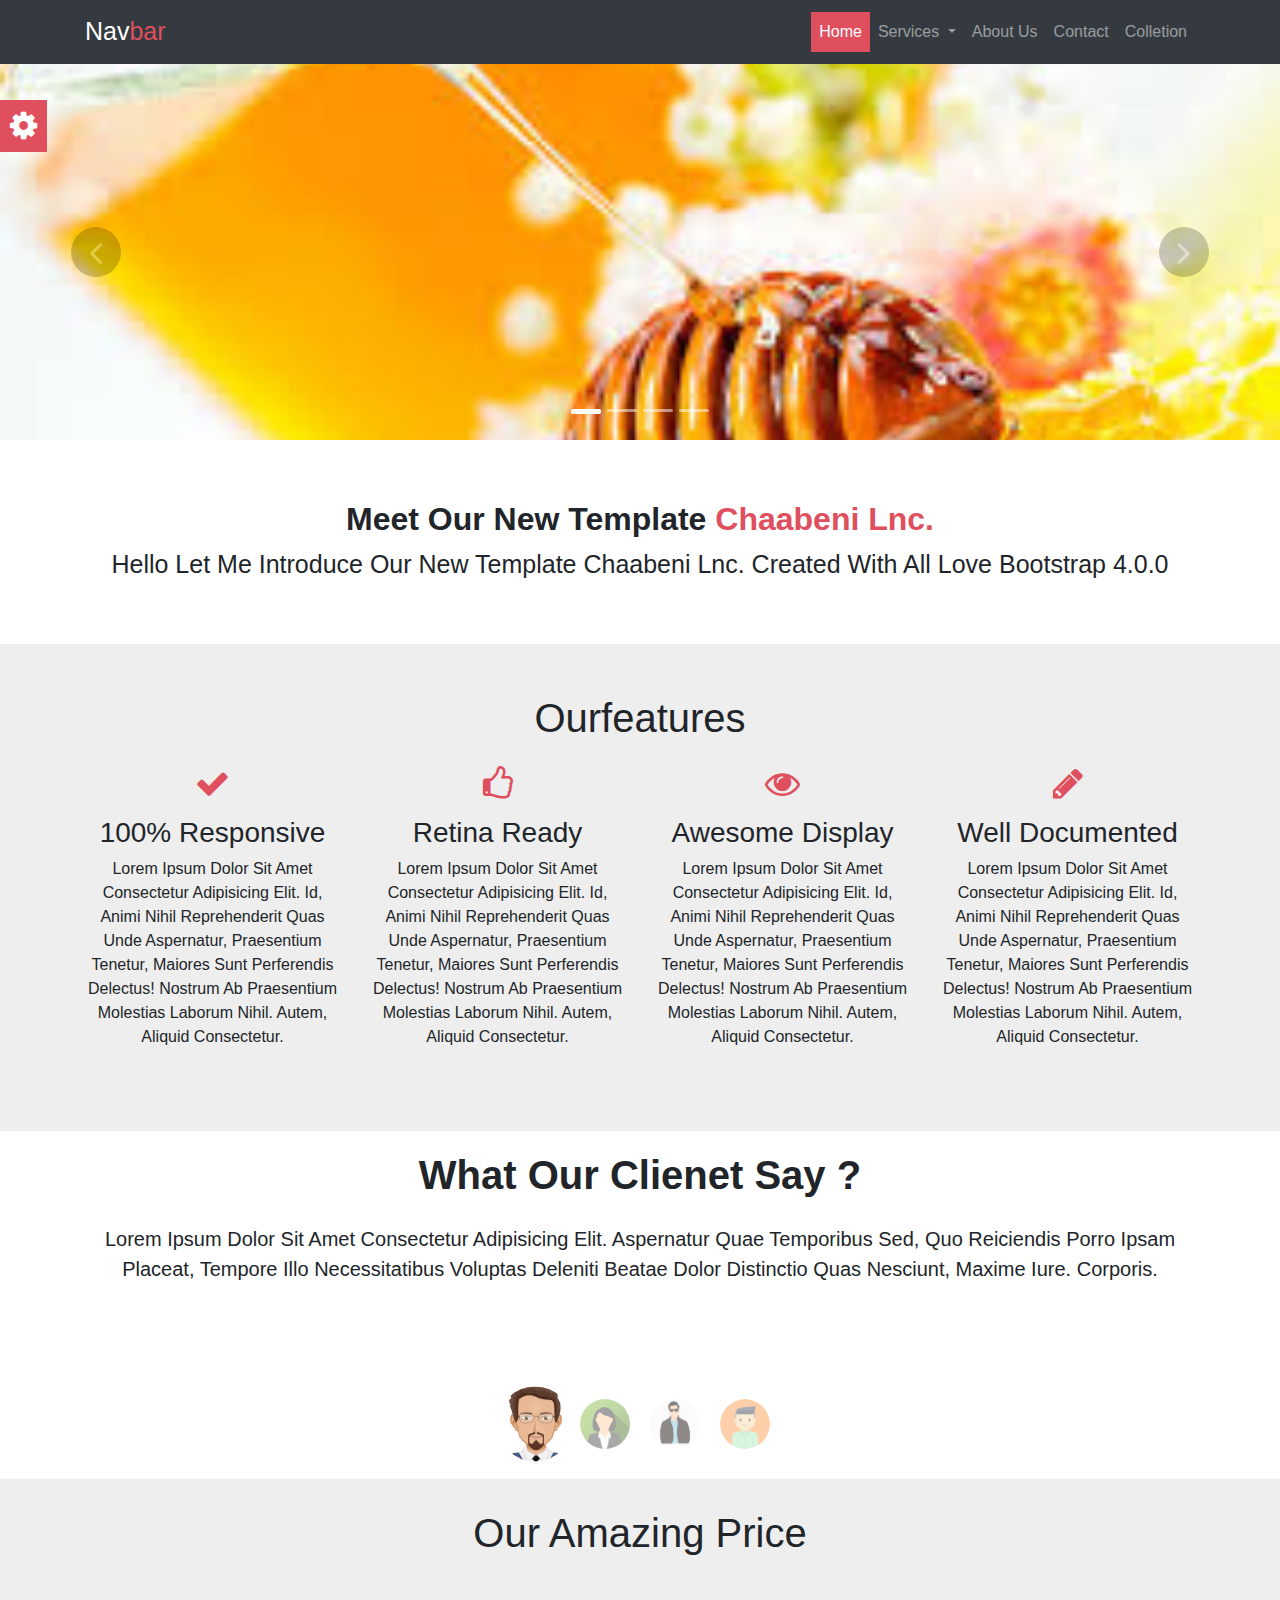
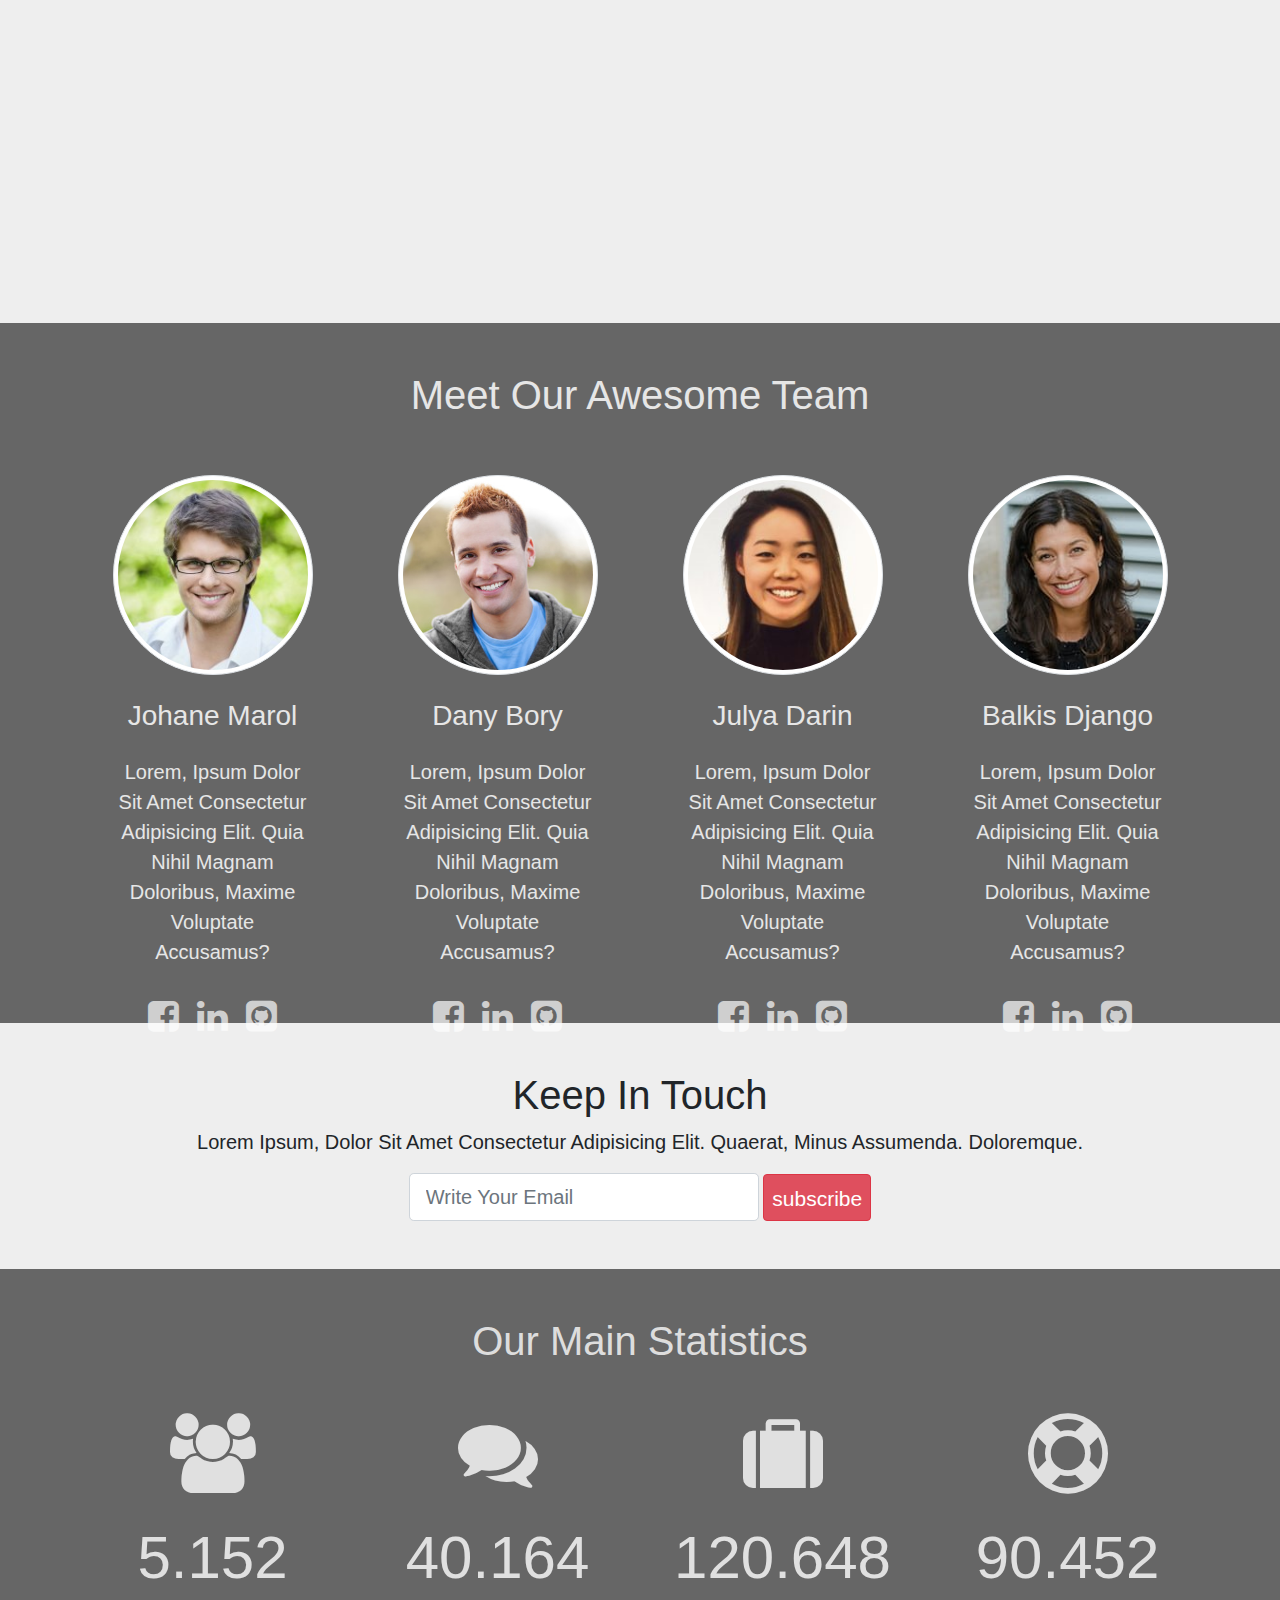
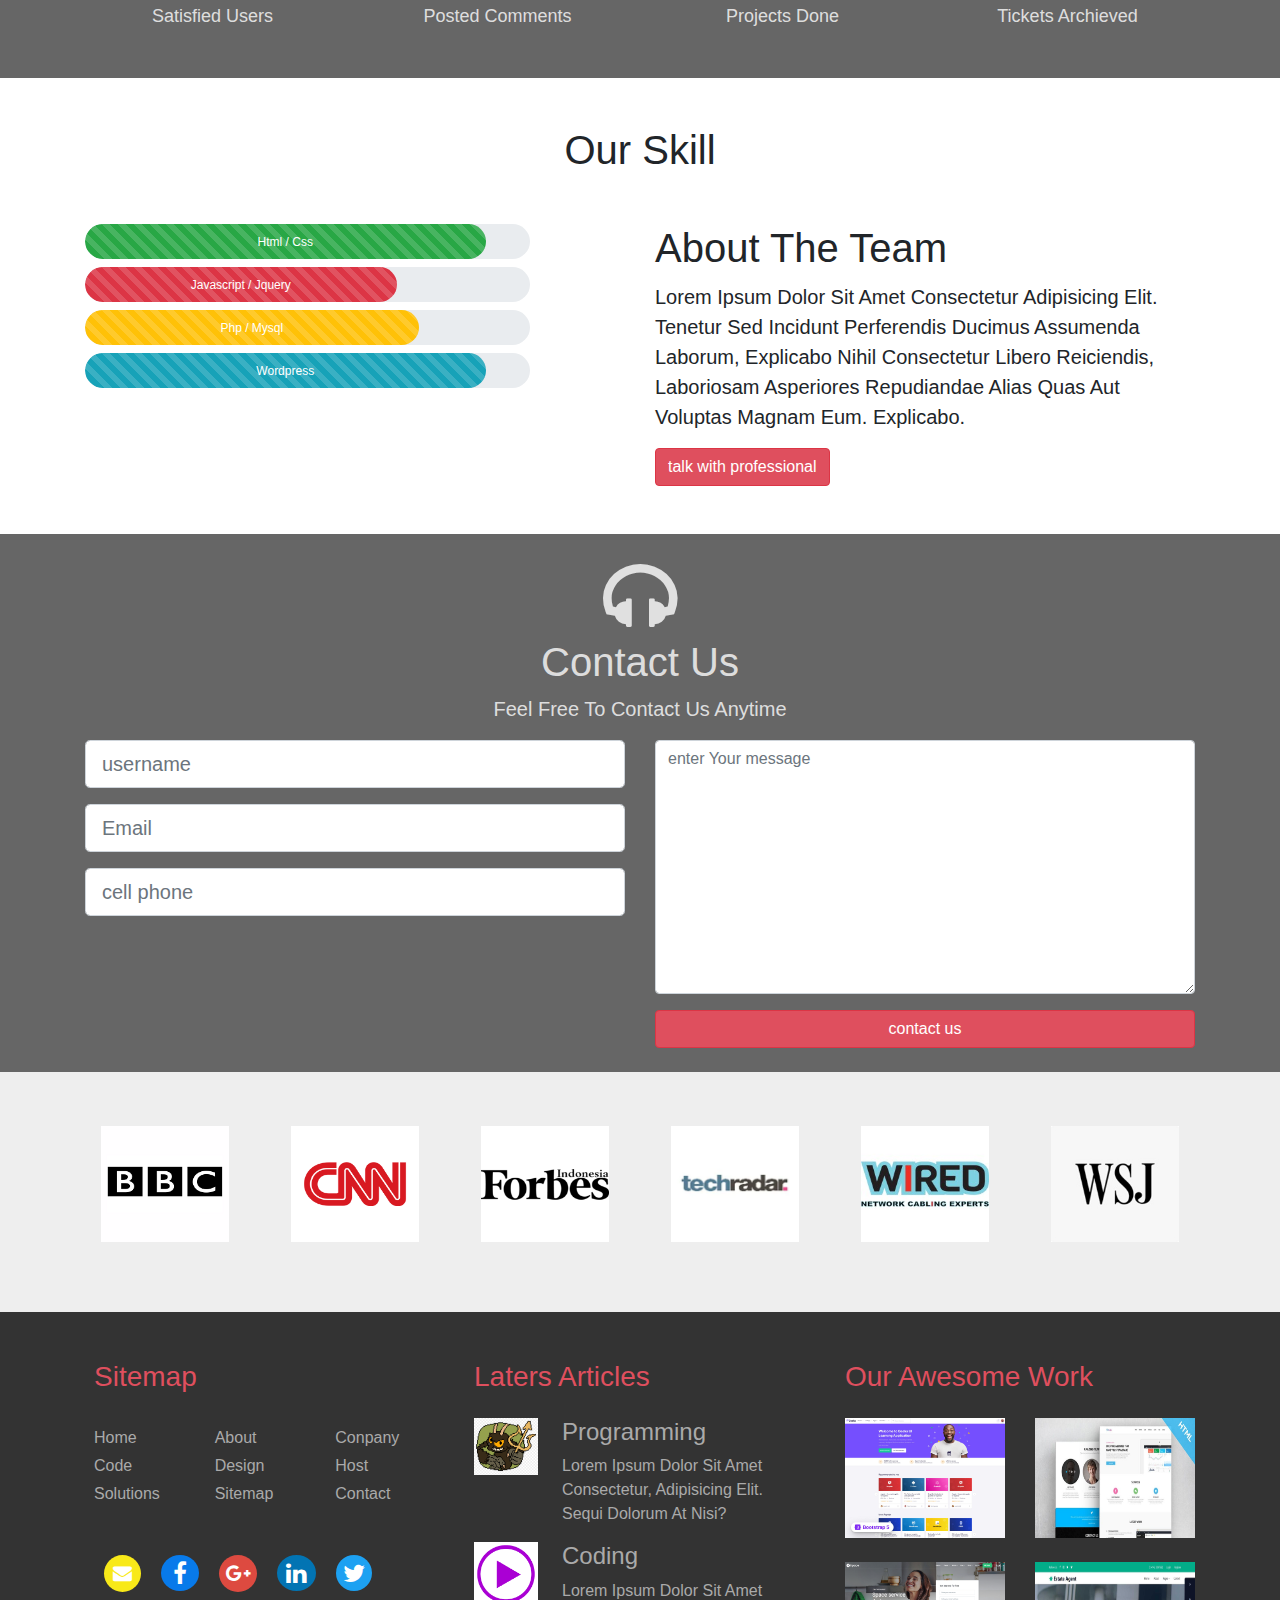
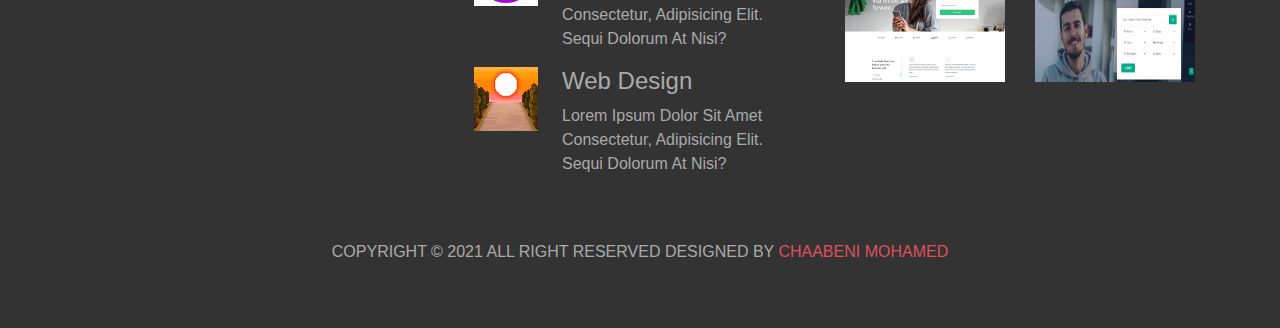
==== commit 8f32ebac: "modified:   css/style.css         modified:   index.html         modified:   js/carousel.js" ====
--- a/index.html
+++ b/index.html
@@ -6,12 +6,12 @@
     <meta name="viewport" content="width=device-width, initial-scale=1.0">
     <!-- mobile meta -->
     <meta name="viewport" content="width=device-width, initial-scale=1, shrink-to-fit=no">
-    <title>Document</title>
+    <title>project 5</title>
     <link rel="stylesheet" href="https://cdnjs.cloudflare.com/ajax/libs/font-awesome/4.7.0/css/font-awesome.min.css">
-    <link rel="stylesheet" href="/css/bootstrap.css">
-    <link rel="stylesheet" href="/css/style.css">
-    <link rel="stylesheet" href="/css/colors-thime.css">
-    <link rel="stylesheet" href="/css/animate.css">
+    <link rel="stylesheet" href="css/bootstrap.css">
+    <link rel="stylesheet" href="css/style.css">
+    <link rel="stylesheet" href="css/colors-thime.css">
+    <link rel="stylesheet" href="css/animate.css">
   </head>
 <body>
   <!-- start tool box -->
@@ -19,11 +19,11 @@
     <div class="color-option">
       <h4>color option</h4>
       <ul class="list-unstyled">
-        <li data-value="/css/colors-thime.css"></li>
-        <li data-value="/css/blue-thime.css"></li>
-        <li data-value="/css/green-thime.css"></li>
-        <li data-value="/css/aqua-thime.css"></li>
-        <li data-value="/css/indigo-thime.css"></li>
+        <li data-value="css/colors-thime.css"></li>
+        <li data-value="css/blue-thime.css"></li>
+        <li data-value="css/green-thime.css"></li>
+        <li data-value="css/aqua-thime.css"></li>
+        <li data-value="css/indigo-thime.css"></li>
       </ul>
     </div>
     <i class="fa fa-gear fa-2x gear-check "></i>
@@ -211,16 +211,16 @@
 
       <ol class="carousel-indicators">
         <li data-target="#testimonial_carousal" data-slide-to="0" class="bolets active">
-        <img src="/images/unnamed.jpg" alt="">
+        <img src="images/unnamed.jpg" alt="">
         </li>
         <li data-target="#testimonial_carousal" data-slide-to="1" class="bolets">
-          <img src="/images/img_avatar2.png" alt="">
+          <img src="images/img_avatar2.png" alt="">
         </li>
         <li data-target="#testimonial_carousal" data-slide-to="2" class="bolets">
-          <img src="/images/man-character.png" alt="">
+          <img src="images/man-character.png" alt="">
         </li>
         <li data-target="#testimonial_carousal" data-slide-to="3" class="bolets">
-          <img src="/images/user.png" alt="">
+          <img src="images/user.png" alt="">
         </li>
       </ol>
 
@@ -316,7 +316,7 @@
 
           <div class="person">
 
-            <img class="img-thumbnail" src="/images/person-1.jpg" alt="person-1">
+            <img class="img-thumbnail" src="images/person-1.jpg" alt="person-1">
 
             <h3 class="my-4">johane marol</h3>
 
@@ -338,7 +338,7 @@
 
           <div class="person">
 
-            <img class="img-thumbnail" src="/images/person-2.jpg" alt="person-2">
+            <img class="img-thumbnail" src="images/person-2.jpg" alt="person-2">
 
             <h3 class="my-4">dany bory</h3>
 
@@ -360,7 +360,7 @@
 
           <div class="person">
 
-            <img class="img-thumbnail" src="/images/person-3.jpg" alt="person-3">
+            <img class="img-thumbnail" src="images/person-3.jpg" alt="person-3">
 
             <h3 class="my-4">julya darin</h3>
 
@@ -381,7 +381,7 @@
         <div class="col-lg-3 col-sm-6 col-12 my-sm-5 mx-auto my-5">
           
           <div class="person">
-            <img class="img-thumbnail" src="/images/person-4.jpg" alt="person-4">
+            <img class="img-thumbnail" src="images/person-4.jpg" alt="person-4">
 
             <h3 class="my-4">balkis django</h3>
 
@@ -605,22 +605,22 @@
       <div class="row">
       
         <li class="col-md-2 col-6">
-          <img class="" src="/images/our client/bbc.png" alt="">
+          <img class="" src="images/our client/bbc.png" alt="">
         </li>
         <li class="col-md-2 col-6">
-          <img src="/images/our client/cnn.png" alt="">
+          <img src="images/our client/cnn.png" alt="">
         </li>
         <li class="col-md-2 col-6">
-          <img src="/images/our client/forbes.png" alt="">
+          <img src="images/our client/forbes.png" alt="">
         </li>
         <li class="col-md-2 col-6">
-          <img src="/images/our client/TechRadar.webp" alt="">
+          <img src="images/our client/TechRadar.webp" alt="">
         </li>
         <li class="col-md-2 col-6">
-          <img src="/images/our client/wired.jpg" alt="">
+          <img src="images/our client/wired.jpg" alt="">
         </li>
         <li class="col-md-2 col-6">
-          <img src="/images/our client/wsj.jpg" alt="">
+          <img src="images/our client/wsj.jpg" alt="">
         </li>
       </div>
 
@@ -669,7 +669,7 @@
         <di class="media">
 
           <a href="#">
-            <img class="" src="/images/small images/image-small-1.png" alt="">
+            <img class="" src="images/small images/image-small-1.png" alt="">
           </a>
 
           <div class="media-body ml-4">
@@ -682,7 +682,7 @@
         <di class="media">
 
           <a href="#">
-            <img class="" src="/images/small images/image-small-2.png" alt="">
+            <img class="" src="images/small images/image-small-2.png" alt="">
           </a>
 
           <div class="media-body ml-4">
@@ -695,7 +695,7 @@
         <di class="media">
 
           <a href="#">
-            <img class="" src="/images/small images/image-small-3.png" alt="">
+            <img class="" src="images/small images/image-small-3.png" alt="">
           </a>
 
           <div class="media-body ml-4">
@@ -710,10 +710,10 @@
 
         <h3 class="mb-4">our awesome work</h3>
         <div class="row">
-          <img class="col-6 mb-4" src="/images/our work/work-1.jpg" alt="work-1">
-          <img class="col-6 mb-4" src="/images/our work/work-2.jpg" alt="work-2">
-          <img class="col-6" src="/images/our work/work-3.jpg" alt="work-3">
-          <img class="col-6" src="/images/our work/work-4.jpg" alt="work-4">
+          <img class="col-6 mb-4" src="images/our work/work-1.jpg" alt="work-1">
+          <img class="col-6 mb-4" src="images/our work/work-2.jpg" alt="work-2">
+          <img class="col-6" src="images/our work/work-3.jpg" alt="work-3">
+          <img class="col-6" src="images/our work/work-4.jpg" alt="work-4">
         </div>
       </dic>
     </div>
@@ -741,11 +741,11 @@
           <!-- end button to top -->
 
           
-    <script src="/js/jquery-min.js"></script>
-    <script src="/js/jquery.nicescroll.min.js" ></script>
-    <script src="/js/bootstrap.min.js"></script>
-    <script src="/js/wow.min.js"></script>
+    <script src="js/jquery-min.js"></script>
+    <script src="js/jquery.nicescroll.min.js" ></script>
+    <script src="js/bootstrap.min.js"></script>
+    <script src="js/wow.min.js"></script>
     <script>new WOW().init();</script>
-    <script src="/js/carousel.js"></script>
+    <script src="js/carousel.js"></script>
 </body>
 </html>--- a/css/style.css
+++ b/css/style.css
@@ -119,19 +119,19 @@
 }
 
 .img-1 {
-    background-image: url(/images/01.jpg);
+    background-image: url(../images/01.jpg);
 }
 
 .img-2 {
-    background-image: url(/images/02.jpg);
+    background-image: url(../images/02.jpg);
 }
 
 .img-3 {
-    background-image: url(/images/03.jpg);
+    background-image: url(../images/03.jpg);
 }
 
 .img-4 {
-    background-image: url(/images/05.jpg);
+    background-image: url(../images/05.jpg);
 }
 
 .img-1 ,.img-2 , .img-3 , .img-4 {
@@ -274,7 +274,7 @@
             /* end price table */
             /* start our team */
 .our-team {
-    background: url(/images/technology.jpg) no-repeat center fixed ;
+    background: url(../images/technology.jpg) no-repeat center fixed ;
     background-size:cover ;
 }
 
@@ -333,7 +333,7 @@
             /* end subscribe */
             /* start stats */
 .stats {
-    background: url(/images/stats.jpg) no-repeat center center fixed ;
+    background: url(../images/stats.jpg) no-repeat center center fixed ;
     background-size: cover;
     min-height: 300px;
 }
@@ -383,7 +383,7 @@
             /* end our skill */
             /* start contact us */
 .contact-us {
-    background: url(/images/contact.png) no-repeat center center fixed;
+    background: url(../images/contact.png) no-repeat center center fixed;
     background-size:cover ;
     min-height: 300px;
 }
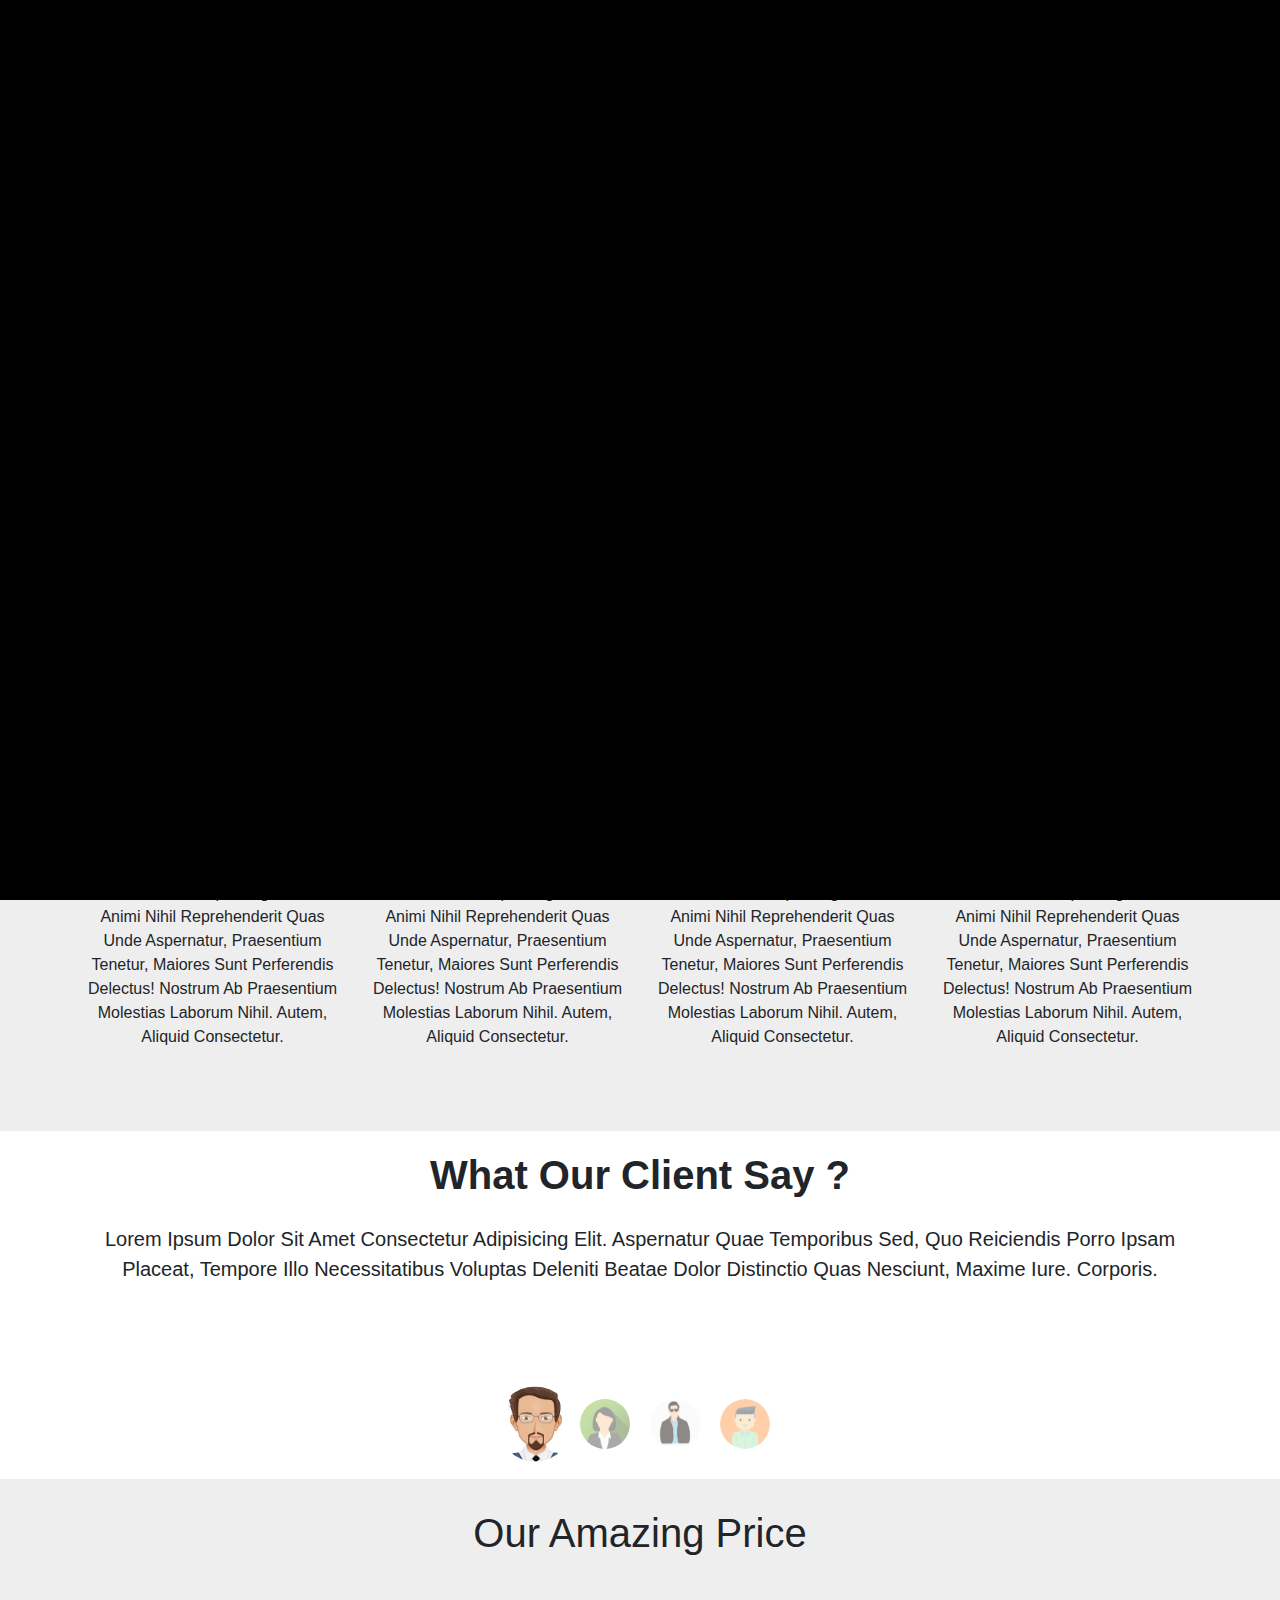
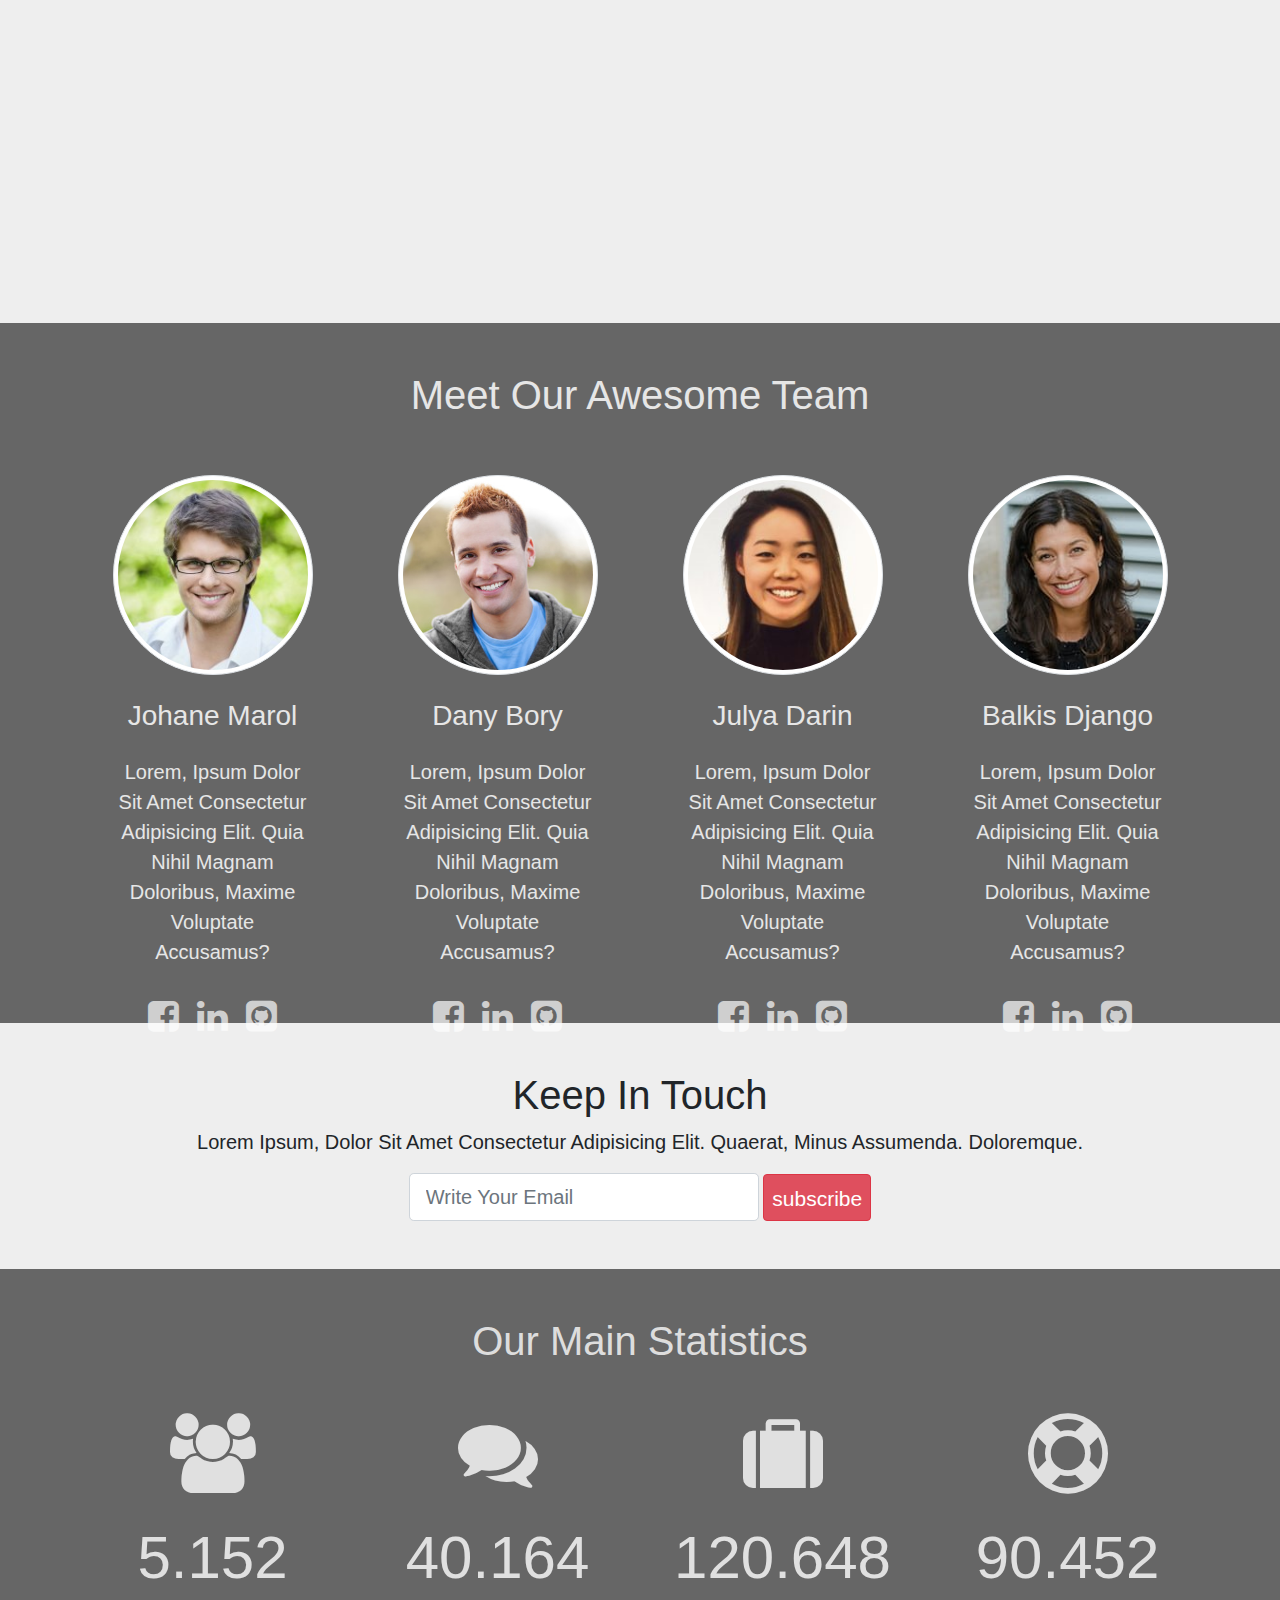
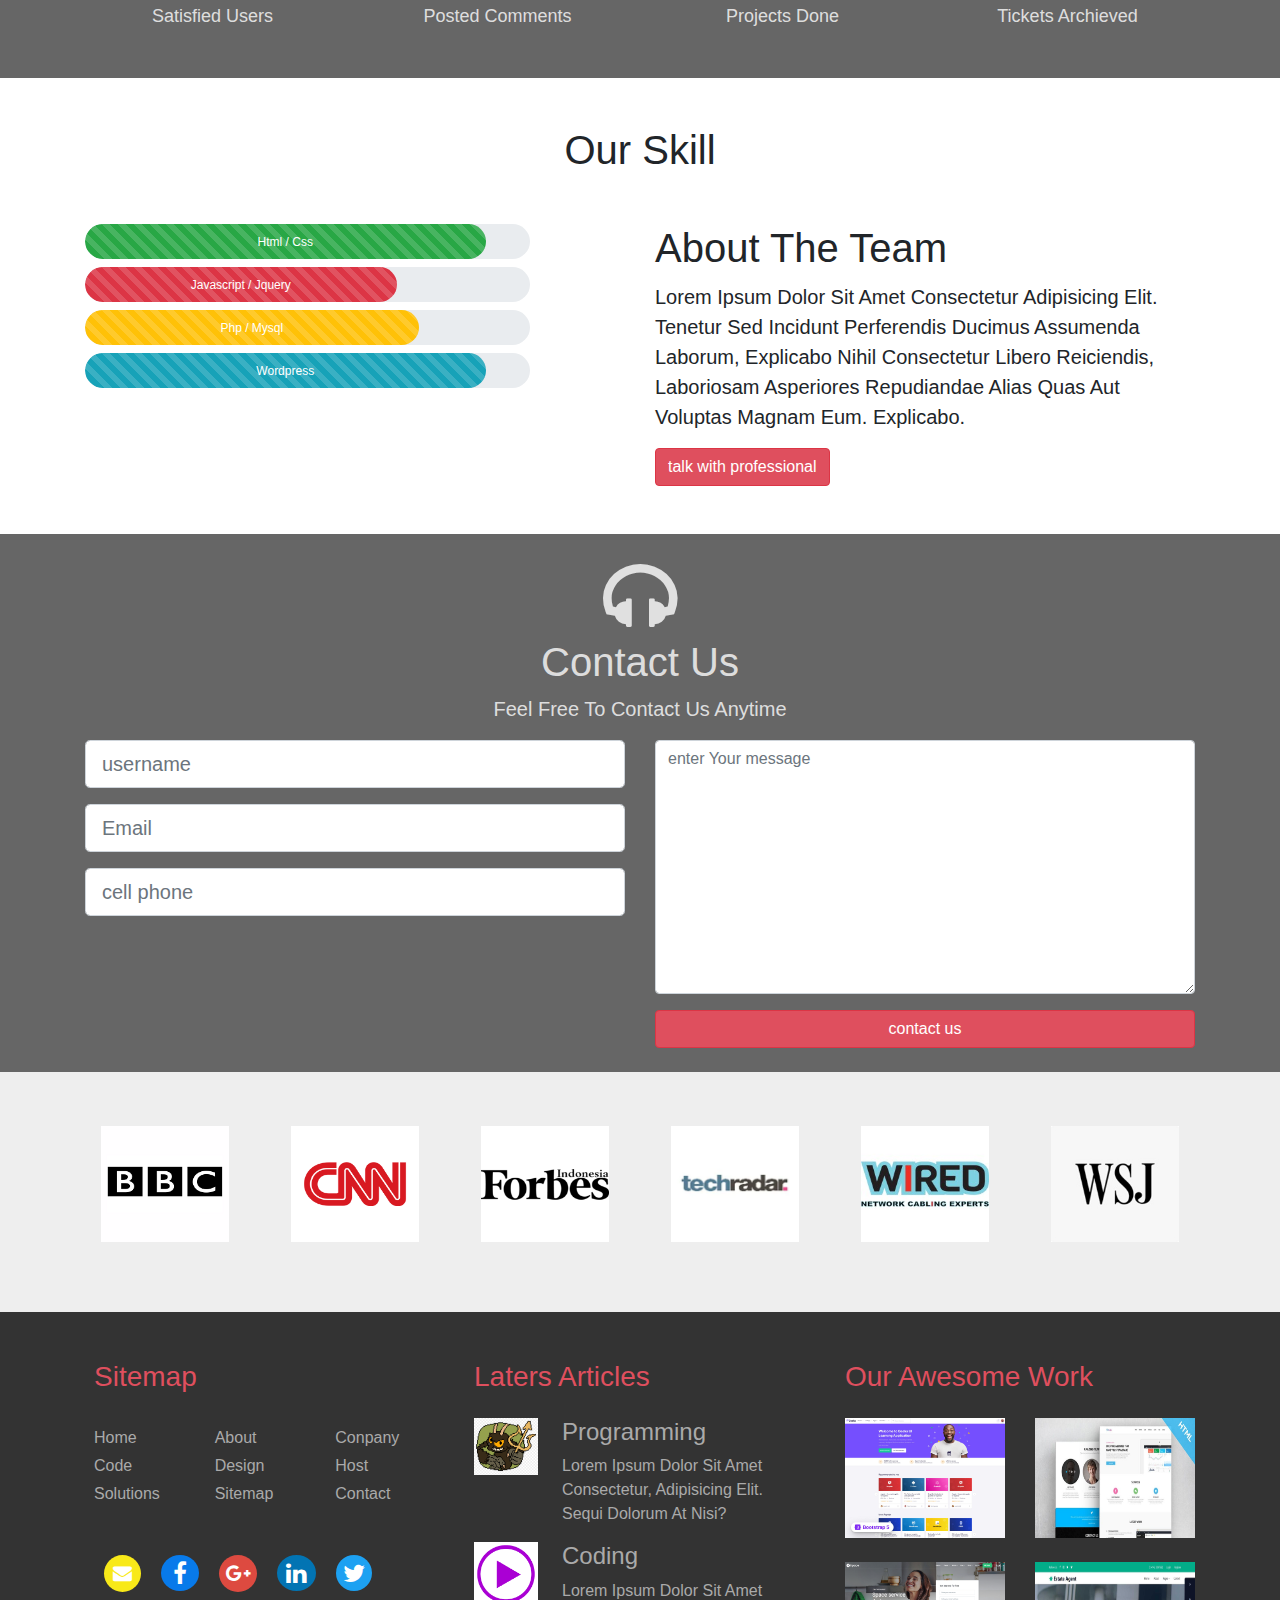
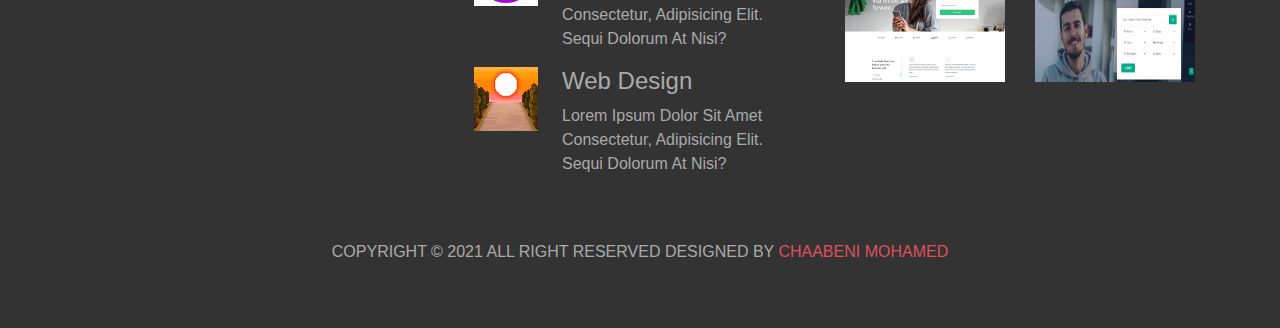
==== commit 8afb8f52: "modified:   css/style.css         modified:   index.html" ====
--- a/index.html
+++ b/index.html
@@ -184,7 +184,7 @@
 
   <div class="container">
 
-    <h2 class="h1">what our clienet say ? </h2>
+    <h2 class="h1">what our client say ? </h2>
 
         <!-- testimonial carousal -->
     <div id="testimonial_carousal" class="carousel slide" data-ride="carousel">
--- a/css/style.css
+++ b/css/style.css
@@ -500,7 +500,7 @@
     width: 1em;
     height: 1em;
     border-radius: 50%;
-    margin: 406px auto;
+    margin: 383px auto;
     position: relative;
     -webkit-transform: translateZ(0);
     -ms-transform: translateZ(0);
@@ -589,11 +589,6 @@
     transition: all .5s;
 }
 
-.to-top:hover {
-
-}
-
-
             /* end button to top */
             /* start media query */
 /* Extra Small */
